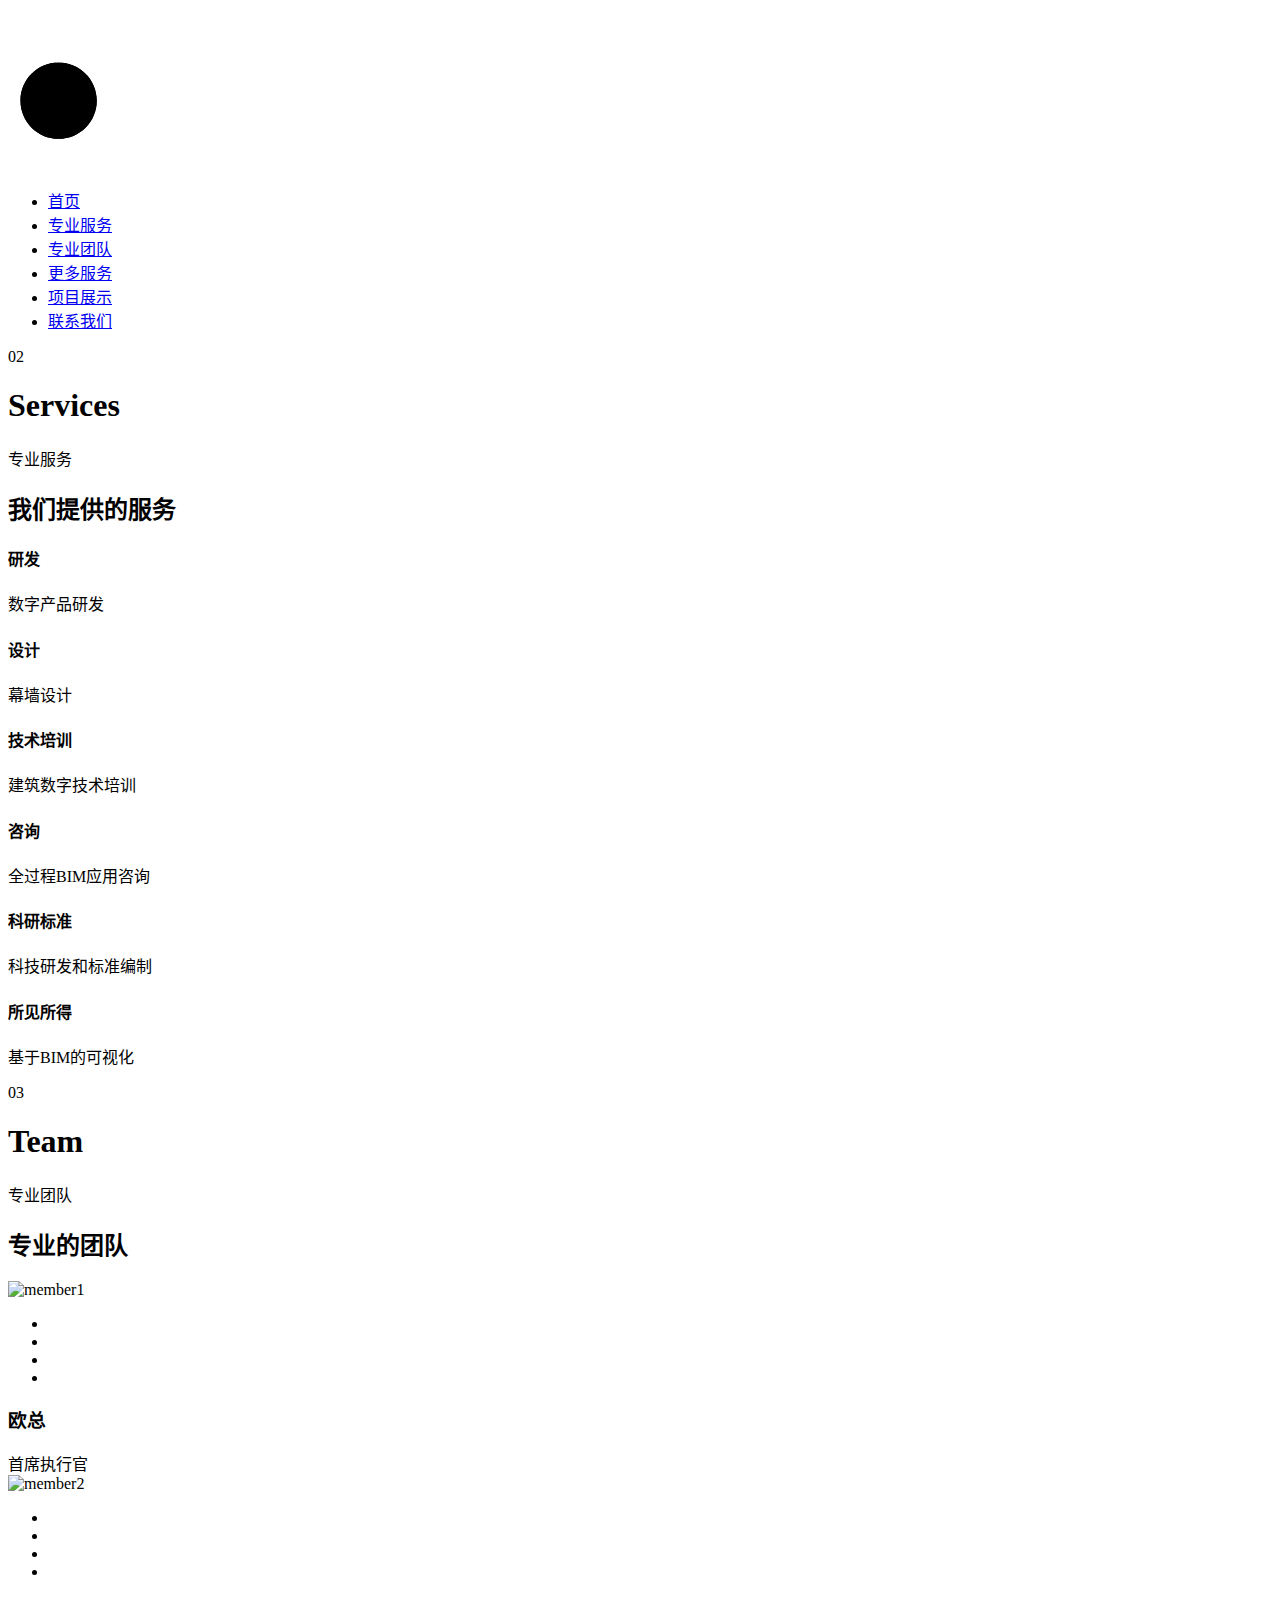
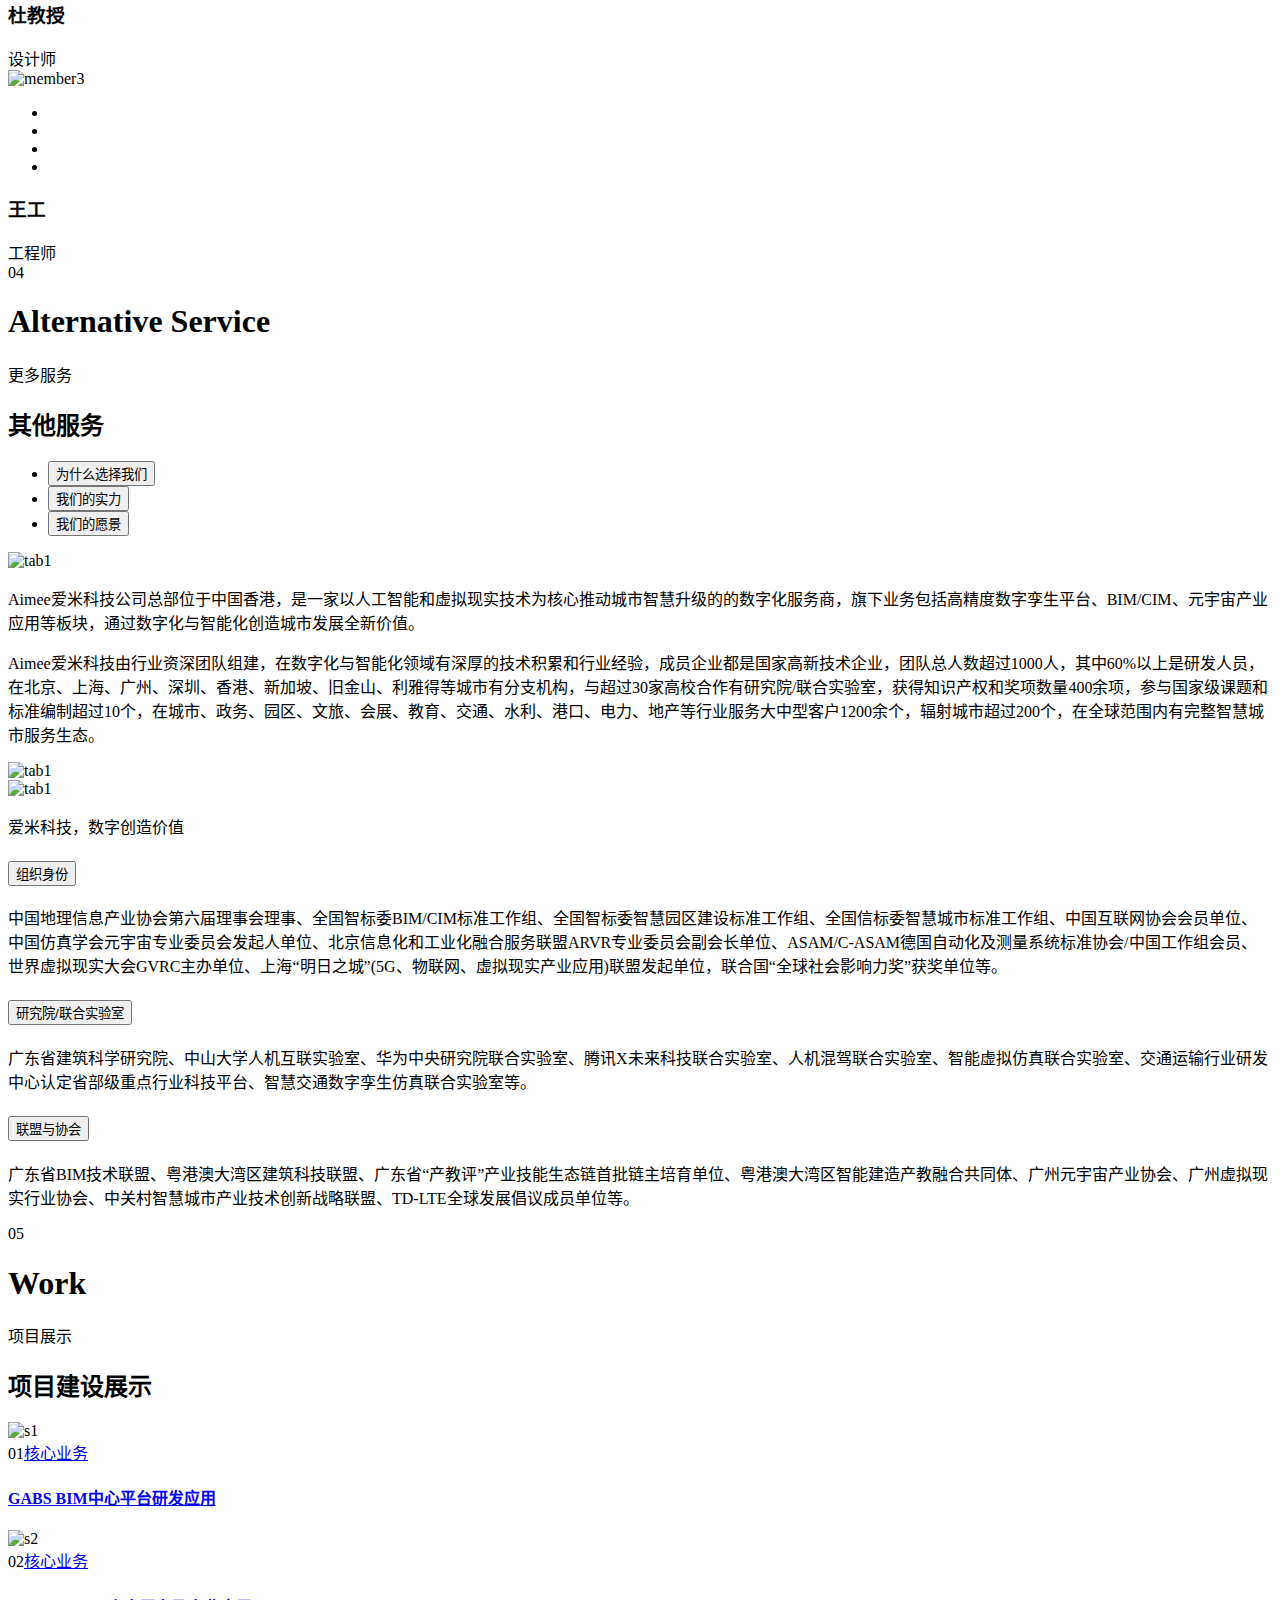
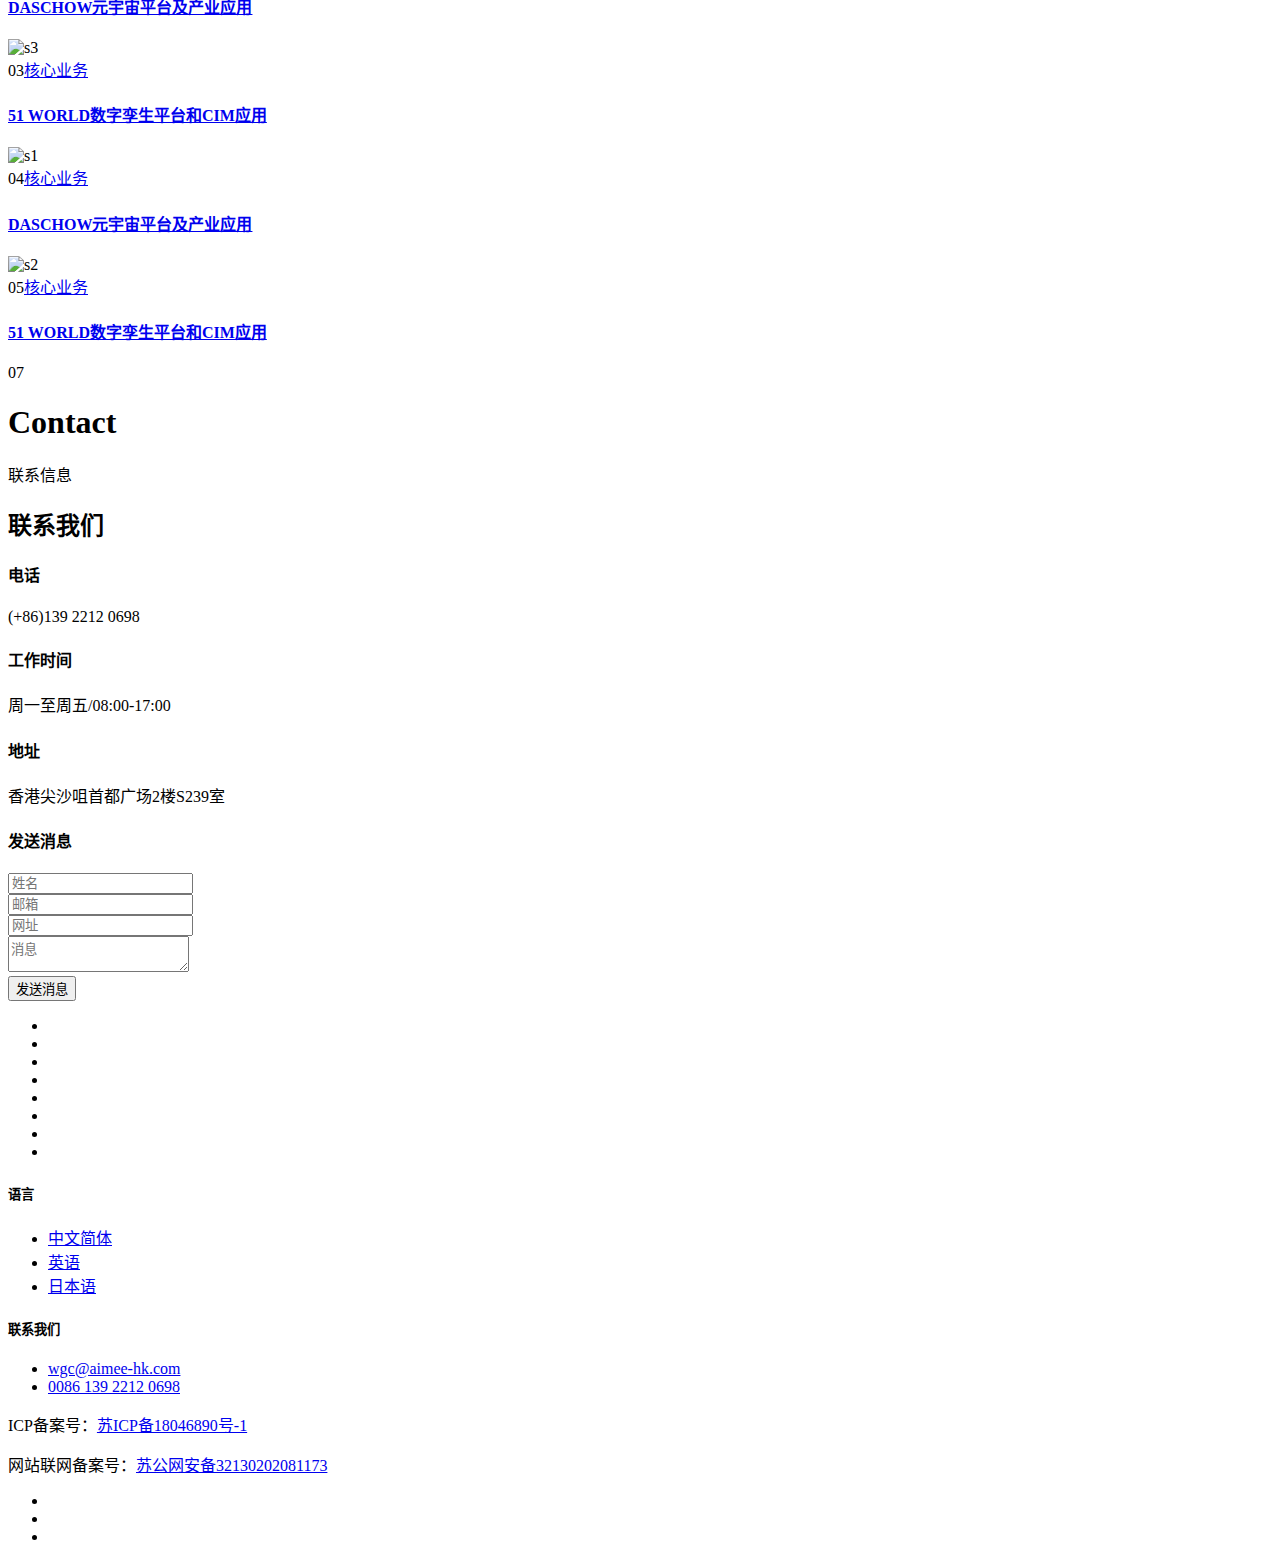
==== docs/cn/index.html @ 2b14e9a9 "增加多国语言" ====
<!doctype html>
<html class="no-js" lang="zh-CN">

<head>
    <title>Aimee爱米科技有限公司</title>
    <meta charset="utf-8">
    <meta content="IE=edge" http-equiv="X-UA-Compatible">
    <meta content="width=device-width, initial-scale=1, maximum-scale=1" name="viewport">
    <!--build:css css/Archios-assets.min.css-->
    <link href="https://upload.wangk.cn/static.aimee-hk.com/css/bootstrap.min.css" media="screen" rel="stylesheet"
        type="text/css">
    <link href="https://upload.wangk.cn/static.aimee-hk.com/css/font-awesome.min.css" media="screen" rel="stylesheet"
        type="text/css">
    <link href="https://upload.wangk.cn/static.aimee-hk.com/css/line-awesome.min.css" media="screen" rel="stylesheet"
        type="text/css">
    <link href="https://upload.wangk.cn/static.aimee-hk.com/css/magnific-popup.css" media="screen" rel="stylesheet"
        type="text/css">
    <link href="https://upload.wangk.cn/static.aimee-hk.com/css/owl.carousel.css" media="screen" rel="stylesheet"
        type="text/css">
    <link href="https://upload.wangk.cn/static.aimee-hk.com/css/owl.theme.css" media="screen" rel="stylesheet"
        type="text/css">
    <link href="https://upload.wangk.cn/static.aimee-hk.com/css/jquery-ui.min.css" media="screen" rel="stylesheet"
        type="text/css">
    <link href="https://upload.wangk.cn/static.aimee-hk.com/css/jquery.bxslider.css" media="screen" rel="stylesheet"
        type="text/css">
    <link href="https://upload.wangk.cn/static.aimee-hk.com/css/flexslider.css" media="screen" rel="stylesheet"
        type="text/css">
    <link href="https://upload.wangk.cn/static.aimee-hk.com/css/settings.css" rel="stylesheet" type="text/css">
    <link href="https://upload.wangk.cn/static.aimee-hk.com/css/layers.css" rel="stylesheet" type="text/css">
    <link href="https://upload.wangk.cn/static.aimee-hk.com/css/navigation.css" rel="stylesheet" type="text/css">
    <!--endbuild-->
    <link href="https://upload.wangk.cn/static.aimee-hk.com/css/style.css" rel="stylesheet" type="text/css">
</head>

<body>
    <div class="ip-container" id="ip-container"><!--initial loader-->
        <div class="ip-header">
            <p class="ip-logo"><img alt="" src="https://upload.wangk.cn/static.aimee-hk.com/images/logo.png"></p>
            <div class="ip-loader"><svg class="ip-inner" height="100px" viewBox="0 0 80 80" width="100px">
                    <path class="ip-loader-circlebg"
                        d="M40,10C57.351,10,71,23.649,71,40.5S57.351,71,40.5,71 S10,57.351,10,40.5S23.649,10,40.5,10z" />
                    <path class="ip-loader-circle"
                        d="M40,10C57.351,10,71,23.649,71,40.5S57.351,71,40.5,71 S10,57.351,10,40.5S23.649,10,40.5,10z"
                        id="ip-loader-circle" />
                </svg></div>
        </div><!--Container-->
        <div id="container"><!--Header==================================================-->
            <header class="clearfix">
                <div class="logo"><a href="index.html"><img alt=""
                            src="https://upload.wangk.cn/static.aimee-hk.com/images/logo.png"></a></div><a
                    class="open-menu-toggle" href="#"><span></span><span></span><span></span></a>
                <nav class="nav-menu-box">
                    <ul class="navigation-menu-list">
                        <li class="active"><a href="#home">首页</a></li>
                        <li><a href="#services">专业服务</a></li>
                        <li><a href="#team">专业团队</a></li>
                        <li><a href="#services2">更多服务</a></li>
                        <li><a href="#work">项目展示</a></li><!--<li><a href="#blog">博客</a></li>-->
                        <li><a href="#contact">联系我们</a></li>
                    </ul>
                </nav>
            </header><!--End Header-->
            <div id="content"><!--slider-section==================================================-->
                <section class="slider-section fullscreen-style" id="home">
                    <div class="rev_slider_wrapper fullscreen-container" data-alias="notgeneric1"
                        id="rev_slider_46_1_wrapper" style="background-color:transparent;padding:0px;">
                        <!--START REVOLUTION SLIDER 5.0.7 fullscreen mode-->
                        <div class="rev_slider fullscreenbanner" data-version="5.0.7" id="rev_slider_46_1"
                            style="display:none;">
                            <ul><!--SLIDE-->
                                <li data-description="" data-easein="Power4.easeInOut" data-easeout="Power4.easeInOut"
                                    data-hideafterloop="0" data-hideslideonmobile="off" data-index="rs-149"
                                    data-masterspeed="2000" data-param1="" data-param10="" data-param2="" data-param3=""
                                    data-param4="" data-param5="" data-param6="" data-param7="" data-param8=""
                                    data-param9="" data-rotate="0" data-saveperformance="off" data-slotamount="default"
                                    data-title="HTML5 Video" data-transition="zoomout"><!--MAIN IMAGE--><img alt=""
                                        class="rev-slidebg" data-bgfit="cover" data-bgparallax="10"
                                        data-bgposition="center center" data-bgrepeat="no-repeat" data-no-retina
                                        src="https://upload.wangk.cn/static.aimee-hk.com/ppt.gif?v1.0.0"><!--LAYERS--><!--LAYER NR.1-->
                                    <div class="tp-caption NotGeneric-SubTitle   tp-resizeme rs-parallaxlevel-2"
                                        data-fontsize="['20','20','20','20']" data-height="none"
                                        data-hoffset="['170','0','0','0']" data-lineheight="['24','26','26','28']"
                                        data-mask_in="x:0px;y:[100%];s:inherit;e:inherit;"
                                        data-mask_out="x:inherit;y:inherit;s:inherit;e:inherit;"
                                        data-responsive_offset="on" data-splitin="none" data-splitout="none"
                                        data-start="1300" data-transform_idle="o:1;"
                                        data-transform_in="y:[100%];z:0;rX:0deg;rY:0;rZ:0;sX:1;sY:1;skX:0;skY:0;opacity:0;s:2000;e:Power4.easeInOut;"
                                        data-transform_out="y:[100%];s:1000;e:Power2.easeInOut;s:1000;e:Power2.easeInOut;"
                                        data-voffset="['-80','-80','-70','-60']" data-whitespace="nowrap"
                                        data-width="none" data-x="['center','center','center','center']"
                                        data-y="['center','center','center','center']" id="slide-149-layer-1"
                                        style="z-index: 6; white-space: nowrap;"><span>业务模块一</span></div>
                                    <!--LAYER NR.2-->
                                    <div class="tp-caption NotGeneric-Title   tp-resizeme rs-parallaxlevel-3"
                                        data-elementdelay="0.05" data-fontsize="['72','64','40','30']"
                                        data-height="none" data-hoffset="['170','0','0','0']"
                                        data-lineheight="['86','76','40','36']"
                                        data-mask_in="x:0px;y:0px;s:inherit;e:inherit;"
                                        data-mask_out="x:inherit;y:inherit;s:inherit;e:inherit;"
                                        data-responsive_offset="on" data-splitin="none" data-splitout="none"
                                        data-start="1000" data-transform_idle="o:1;"
                                        data-transform_in="y:[100%];z:0;rZ:-35deg;sX:1;sY:1;skX:0;skY:0;s:2000;e:Power4.easeInOut;"
                                        data-transform_out="y:[100%];s:1000;e:Power2.easeInOut;s:1000;e:Power2.easeInOut;"
                                        data-voffset="['0','0','0','0']" data-whitespace="nowrap" data-width="none"
                                        data-x="['center','center','center','center']"
                                        data-y="['center','center','center','center']" id="slide-149-layer-2"
                                        style="z-index: 5; white-space: nowrap;">GABS BIM中心平台研发应用</div><!--LAYER NR.3-->
                                    <div class="tp-caption NotGeneric-SubTitle   tp-resizeme rs-parallaxlevel-2"
                                        data-fontsize="['50','40','30','20']" data-height="none"
                                        data-hoffset="['170','0','0','0']" data-lineheight="['60','50','40','30']"
                                        data-mask_in="x:0px;y:[100%];s:inherit;e:inherit;"
                                        data-mask_out="x:inherit;y:inherit;s:inherit;e:inherit;"
                                        data-responsive_offset="on" data-splitin="none" data-splitout="none"
                                        data-start="1300" data-transform_idle="o:1;"
                                        data-transform_in="y:[100%];z:0;rX:0deg;rY:0;rZ:0;sX:1;sY:1;skX:0;skY:0;opacity:0;s:2000;e:Power4.easeInOut;"
                                        data-transform_out="y:[100%];s:1000;e:Power2.easeInOut;s:1000;e:Power2.easeInOut;"
                                        data-voffset="['80','70','60','50']" data-whitespace="nowrap" data-width="none"
                                        data-x="['center','center','center','center']"
                                        data-y="['center','center','center','center']" id="slide-149-layer-3"
                                        style="z-index: 6; white-space: nowrap;">全过程BIM应用咨询</div>
                                    <!--LAYER NR.4--><!--<div class="tp-caption NotGeneric-SubTitle   tp-resizeme rs-parallaxlevel-2"data-fontsize="['14','14','14','15']"data-height="none"data-hoffset="['170','0','0','0']"data-lineheight="['24','26','26','28']"data-mask_in="x:0px;y:[100%];s:inherit;e:inherit;"data-mask_out="x:inherit;y:inherit;s:inherit;e:inherit;"data-responsive_offset="on"data-splitin="none"data-splitout="none"data-start="1300"data-transform_idle="o:1;"data-transform_in="y:[100%];z:0;rX:0deg;rY:0;rZ:0;sX:1;sY:1;skX:0;skY:0;opacity:0;s:2000;e:Power4.easeInOut;"data-transform_out="y:[100%];s:1000;e:Power2.easeInOut;s:1000;e:Power2.easeInOut;"data-voffset="['160','150','130','120']"data-whitespace="nowrap"data-width="none"data-x="['center','center','center','center']"data-y="['center','center','center','center']"id="slide-149-layer-4"style="z-index: 6; white-space: nowrap;"><a href="portfolio.html">All Projects</a></div>-->
                                </li><!--SLIDE-->
                                <li data-description="" data-easein="Power4.easeInOut" data-easeout="Power4.easeInOut"
                                    data-hideafterloop="0" data-hideslideonmobile="off" data-index="rs-150"
                                    data-masterspeed="2000" data-param1="" data-param10="" data-param2="" data-param3=""
                                    data-param4="" data-param5="" data-param6="" data-param7="" data-param8=""
                                    data-param9="" data-rotate="0" data-saveperformance="off" data-slotamount="default"
                                    data-title="HTML5 Video" data-transition="zoomout"><!--MAIN IMAGE--><img alt=""
                                        class="rev-slidebg" data-bgfit="cover" data-bgparallax="10"
                                        data-bgposition="center center" data-bgrepeat="no-repeat" data-no-retina
                                        src="https://upload.wangk.cn/static.aimee-hk.com/ppt.gif?v1.0.0"><!--LAYERS--><!--LAYER NR.1-->
                                    <div class="tp-caption NotGeneric-SubTitle   tp-resizeme rs-parallaxlevel-2"
                                        data-fontsize="['20','20','20','20']" data-height="none"
                                        data-hoffset="['170','0','0','0']" data-lineheight="['24','26','26','28']"
                                        data-mask_in="x:0px;y:[100%];s:inherit;e:inherit;"
                                        data-mask_out="x:inherit;y:inherit;s:inherit;e:inherit;"
                                        data-responsive_offset="on" data-splitin="none" data-splitout="none"
                                        data-start="1300" data-transform_idle="o:1;"
                                        data-transform_in="y:[100%];z:0;rX:0deg;rY:0;rZ:0;sX:1;sY:1;skX:0;skY:0;opacity:0;s:2000;e:Power4.easeInOut;"
                                        data-transform_out="y:[100%];s:1000;e:Power2.easeInOut;s:1000;e:Power2.easeInOut;"
                                        data-voffset="['-80','-80','-70','-60']" data-whitespace="nowrap"
                                        data-width="none" data-x="['center','center','center','center']"
                                        data-y="['center','center','center','center']" id="slide-150-layer-1"
                                        style="z-index: 6; white-space: nowrap;"><span>业务模块二</span></div>
                                    <!--LAYER NR.2-->
                                    <div class="tp-caption NotGeneric-Title   tp-resizeme rs-parallaxlevel-3"
                                        data-elementdelay="0.05" data-fontsize="['72','64','40','30']"
                                        data-height="none" data-hoffset="['170','0','0','0']"
                                        data-lineheight="['86','76','40','36']"
                                        data-mask_in="x:0px;y:0px;s:inherit;e:inherit;"
                                        data-mask_out="x:inherit;y:inherit;s:inherit;e:inherit;"
                                        data-responsive_offset="on" data-splitin="none" data-splitout="none"
                                        data-start="1000" data-transform_idle="o:1;"
                                        data-transform_in="y:[100%];z:0;rZ:-35deg;sX:1;sY:1;skX:0;skY:0;s:2000;e:Power4.easeInOut;"
                                        data-transform_out="y:[100%];s:1000;e:Power2.easeInOut;s:1000;e:Power2.easeInOut;"
                                        data-voffset="['0','0','0','0']" data-whitespace="nowrap" data-width="none"
                                        data-x="['center','center','center','center']"
                                        data-y="['center','center','center','center']" id="slide-150-layer-2"
                                        style="z-index: 5; white-space: nowrap;">GABS BIM中心平台研发应用</div><!--LAYER NR.3-->
                                    <div class="tp-caption NotGeneric-SubTitle   tp-resizeme rs-parallaxlevel-2"
                                        data-fontsize="['50','40','30','20']" data-height="none"
                                        data-hoffset="['170','0','0','0']" data-lineheight="['60','50','40','30']"
                                        data-mask_in="x:0px;y:[100%];s:inherit;e:inherit;"
                                        data-mask_out="x:inherit;y:inherit;s:inherit;e:inherit;"
                                        data-responsive_offset="on" data-splitin="none" data-splitout="none"
                                        data-start="1300" data-transform_idle="o:1;"
                                        data-transform_in="y:[100%];z:0;rX:0deg;rY:0;rZ:0;sX:1;sY:1;skX:0;skY:0;opacity:0;s:2000;e:Power4.easeInOut;"
                                        data-transform_out="y:[100%];s:1000;e:Power2.easeInOut;s:1000;e:Power2.easeInOut;"
                                        data-voffset="['80','70','60','50']" data-whitespace="nowrap" data-width="none"
                                        data-x="['center','center','center','center']"
                                        data-y="['center','center','center','center']" id="slide-150-layer-3"
                                        style="z-index: 6; white-space: nowrap;">DASCHOW虚拟世界元宇宙平台</div>
                                    <!--LAYER NR.4--><!--<div class="tp-caption NotGeneric-SubTitle   tp-resizeme rs-parallaxlevel-2"data-fontsize="['14','14','14','15']"data-height="none"data-hoffset="['170','0','0','0']"data-lineheight="['24','26','26','28']"data-mask_in="x:0px;y:[100%];s:inherit;e:inherit;"data-mask_out="x:inherit;y:inherit;s:inherit;e:inherit;"data-responsive_offset="on"data-splitin="none"data-splitout="none"data-start="1300"data-transform_idle="o:1;"data-transform_in="y:[100%];z:0;rX:0deg;rY:0;rZ:0;sX:1;sY:1;skX:0;skY:0;opacity:0;s:2000;e:Power4.easeInOut;"data-transform_out="y:[100%];s:1000;e:Power2.easeInOut;s:1000;e:Power2.easeInOut;"data-voffset="['160','150','130','120']"data-whitespace="nowrap"data-width="none"data-x="['center','center','center','center']"data-y="['center','center','center','center']"id="slide-150-layer-4"style="z-index: 6; white-space: nowrap;"><a href="portfolio.html">All Projects</a></div>-->
                                </li>
                                <li data-description="" data-easein="Power4.easeInOut" data-easeout="Power4.easeInOut"
                                    data-hideafterloop="0" data-hideslideonmobile="off" data-index="rs-151"
                                    data-masterspeed="2000" data-param1="" data-param10="" data-param2="" data-param3=""
                                    data-param4="" data-param5="" data-param6="" data-param7="" data-param8=""
                                    data-param9="" data-rotate="0" data-saveperformance="off" data-slotamount="default"
                                    data-title="HTML5 Video" data-transition="zoomout"><!--MAIN IMAGE--><img alt=""
                                        class="rev-slidebg" data-bgfit="cover" data-bgparallax="10"
                                        data-bgposition="center center" data-bgrepeat="no-repeat" data-no-retina
                                        src="https://upload.wangk.cn/static.aimee-hk.com/ppt.gif?v1.0.0"><!--LAYERS--><!--LAYER NR.1-->
                                    <div class="tp-caption NotGeneric-SubTitle   tp-resizeme rs-parallaxlevel-2"
                                        data-fontsize="['20','20','20','20']" data-height="none"
                                        data-hoffset="['170','0','0','0']" data-lineheight="['24','26','26','28']"
                                        data-mask_in="x:0px;y:[100%];s:inherit;e:inherit;"
                                        data-mask_out="x:inherit;y:inherit;s:inherit;e:inherit;"
                                        data-responsive_offset="on" data-splitin="none" data-splitout="none"
                                        data-start="1300" data-transform_idle="o:1;"
                                        data-transform_in="y:[100%];z:0;rX:0deg;rY:0;rZ:0;sX:1;sY:1;skX:0;skY:0;opacity:0;s:2000;e:Power4.easeInOut;"
                                        data-transform_out="y:[100%];s:1000;e:Power2.easeInOut;s:1000;e:Power2.easeInOut;"
                                        data-voffset="['-80','-80','-70','-60']" data-whitespace="nowrap"
                                        data-width="none" data-x="['center','center','center','center']"
                                        data-y="['center','center','center','center']" id="slide-150-layer-1"
                                        style="z-index: 6; white-space: nowrap;"><span>业务模块三</span></div>
                                    <!--LAYER NR.2-->
                                    <div class="tp-caption NotGeneric-Title   tp-resizeme rs-parallaxlevel-3"
                                        data-elementdelay="0.05" data-fontsize="['72','64','40','30']"
                                        data-height="none" data-hoffset="['170','0','0','0']"
                                        data-lineheight="['86','76','40','36']"
                                        data-mask_in="x:0px;y:0px;s:inherit;e:inherit;"
                                        data-mask_out="x:inherit;y:inherit;s:inherit;e:inherit;"
                                        data-responsive_offset="on" data-splitin="none" data-splitout="none"
                                        data-start="1000" data-transform_idle="o:1;"
                                        data-transform_in="y:[100%];z:0;rZ:-35deg;sX:1;sY:1;skX:0;skY:0;s:2000;e:Power4.easeInOut;"
                                        data-transform_out="y:[100%];s:1000;e:Power2.easeInOut;s:1000;e:Power2.easeInOut;"
                                        data-voffset="['0','0','0','0']" data-whitespace="nowrap" data-width="none"
                                        data-x="['center','center','center','center']"
                                        data-y="['center','center','center','center']" id="slide-150-layer-2"
                                        style="z-index: 5; white-space: nowrap;">51 WORLD数字孪生平台和CIM应用</div>
                                    <!--LAYER NR.3-->
                                    <div class="tp-caption NotGeneric-SubTitle   tp-resizeme rs-parallaxlevel-2"
                                        data-fontsize="['50','40','30','20']" data-height="none"
                                        data-hoffset="['170','0','0','0']" data-lineheight="['60','50','40','30']"
                                        data-mask_in="x:0px;y:[100%];s:inherit;e:inherit;"
                                        data-mask_out="x:inherit;y:inherit;s:inherit;e:inherit;"
                                        data-responsive_offset="on" data-splitin="none" data-splitout="none"
                                        data-start="1300" data-transform_idle="o:1;"
                                        data-transform_in="y:[100%];z:0;rX:0deg;rY:0;rZ:0;sX:1;sY:1;skX:0;skY:0;opacity:0;s:2000;e:Power4.easeInOut;"
                                        data-transform_out="y:[100%];s:1000;e:Power2.easeInOut;s:1000;e:Power2.easeInOut;"
                                        data-voffset="['80','70','60','50']" data-whitespace="nowrap" data-width="none"
                                        data-x="['center','center','center','center']"
                                        data-y="['center','center','center','center']" id="slide-150-layer-3"
                                        style="z-index: 6; white-space: nowrap;">自动驾驶仿真测试平台</div>
                                    <!--LAYER NR.4--><!--<div class="tp-caption NotGeneric-SubTitle   tp-resizeme rs-parallaxlevel-2"data-fontsize="['14','14','14','15']"data-height="none"data-hoffset="['170','0','0','0']"data-lineheight="['24','26','26','28']"data-mask_in="x:0px;y:[100%];s:inherit;e:inherit;"data-mask_out="x:inherit;y:inherit;s:inherit;e:inherit;"data-responsive_offset="on"data-splitin="none"data-splitout="none"data-start="1300"data-transform_idle="o:1;"data-transform_in="y:[100%];z:0;rX:0deg;rY:0;rZ:0;sX:1;sY:1;skX:0;skY:0;opacity:0;s:2000;e:Power4.easeInOut;"data-transform_out="y:[100%];s:1000;e:Power2.easeInOut;s:1000;e:Power2.easeInOut;"data-voffset="['160','150','130','120']"data-whitespace="nowrap"data-width="none"data-x="['center','center','center','center']"data-y="['center','center','center','center']"id="slide-150-layer-4"style="z-index: 6; white-space: nowrap;"><a href="portfolio.html">All Projects</a></div>-->
                                </li>
                            </ul>
                            <div class="tp-static-layers" style=""><!--LAYER NR.1-->
                                <div class="tp-caption rev-btn tp-static-layer"
                                    data-actions='[{"event":"click","action":"toggleslider","delay":""}]'
                                    data-basealign="slide" data-endslide="7"
                                    data-frames='[{"from":"opacity:0;","speed":500,"to":"o:1;","delay":"sliderenter","ease":"Power2.easeInOut"},{"delay":"sliderleave","speed":500,"to":"opacity:0;","ease":"nothing"},{"frame":"hover","speed":"200","ease":"Linear.easeNone","to":"o:1;rX:0;rY:0;rZ:0;z:0;","style":"c:rgba(255, 255, 255, 0.65);bs:solid;"}]'
                                    data-height="['60']" data-hoffset="380, 20, 20, 20" data-paddingbottom="[1,1,1,1]"
                                    data-paddingleft="[1,1,1,1]" data-paddingright="[1,1,1,1]"
                                    data-paddingtop="[1,1,1,1]" data-responsive="off" data-responsive_offset="off"
                                    data-startslide="0" data-textAlign="['center','center','center','center']"
                                    data-type="button" data-voffset="40, 20, 20, 20" data-width="['60']" data-x="left"
                                    data-y="bottom" id="slider-1043-layer-2">
                                    <div class="rs-untoggled-content"><i class="fas fa-play"></i></div>
                                    <div class="rs-toggled-content"><i class="fas fa-pause"></i></div>
                                </div>
                            </div>
                            <p class="fixed-notifier">Slide by scroll<span></span></p>
                        </div>
                    </div>
                </section>
                <!--End slider-section--><!--services-section==================================================-->
                <section class="services-section" id="services">
                    <div class="section-title"><span>02</span>
                        <h1>Services</h1>
                    </div>
                    <div class="container">
                        <div class="title-box"><span>专业服务</span>
                            <h2>我们提供的服务</h2>
                        </div>
                        <div class="services-box">
                            <div class="row">
                                <div class="col-lg-4 col-md-6">
                                    <div class="services-post"><a
                                            href="https://upload.wangk.cn/static.aimee-hk.com/ppt.gif?v1.0.0"><i
                                                class="fas fa-university"></i></a>
                                        <h4>研发</h4>
                                        <p>数字产品研发</p>
                                    </div>
                                </div>
                                <div class="col-lg-4 col-md-6">
                                    <div class="services-post"><a
                                            href="https://upload.wangk.cn/static.aimee-hk.com/ppt.gif?v1.0.0"><i
                                                class="fas fa-brush"></i></a>
                                        <h4>设计</h4>
                                        <p>幕墙设计</p>
                                    </div>
                                </div>
                                <div class="col-lg-4 col-md-6">
                                    <div class="services-post"><a
                                            href="https://upload.wangk.cn/static.aimee-hk.com/ppt.gif?v1.0.0"><i
                                                class="fas fa-paint-roller"></i></a>
                                        <h4>技术培训</h4>
                                        <p>建筑数字技术培训</p>
                                    </div>
                                </div>
                                <div class="col-lg-4 col-md-6">
                                    <div class="services-post"><a
                                            href="https://upload.wangk.cn/static.aimee-hk.com/ppt.gif?v1.0.0"><i
                                                class="fas fa-briefcase"></i></a>
                                        <h4>咨询</h4>
                                        <p>全过程BIM应用咨询</p>
                                    </div>
                                </div>
                                <div class="col-lg-4 col-md-6">
                                    <div class="services-post"><a
                                            href="https://upload.wangk.cn/static.aimee-hk.com/ppt.gif?v1.0.0"><i
                                                class="fas fa-wrench"></i></a>
                                        <h4>科研标准</h4>
                                        <p>科技研发和标准编制</p>
                                    </div>
                                </div>
                                <div class="col-lg-4 col-md-6">
                                    <div class="services-post"><a
                                            href="https://upload.wangk.cn/static.aimee-hk.com/ppt.gif?v1.0.0"><i
                                                class="fas fa-laptop-house"></i></a>
                                        <h4>所见所得</h4>
                                        <p>基于BIM的可视化</p>
                                    </div>
                                </div>
                            </div>
                        </div>
                    </div>
                </section>
                <!--End services-section--><!--team-section==================================================-->
                <section class="team-section" id="team">
                    <div class="section-title"><span>03</span>
                        <h1>Team</h1>
                    </div>
                    <div class="container">
                        <div class="title-box"><span>专业团队</span>
                            <h2>专业的团队</h2>
                        </div>
                        <div class="team-box">
                            <div class="row">
                                <div class="col-md-4">
                                    <div class="team-post">
                                        <div class="image-holder"><img alt="member1"
                                                src="https://upload.wangk.cn/static.aimee-hk.com/upload/architecture/member1.jpg?20240911">
                                        </div>
                                        <div class="hover-team">
                                            <ul class="social-team">
                                                <li><a href="tel:13922120698"><i class="fas fa-phone"></i></a></li>
                                                <li><a href="mailto:ouliyu@aimee-hk.com"><i class="fas fa-envelope"></i></a></li>
                                                <li><a href="tel:13922120698"><i class="fab fa-linkedin-in"></i></a></li>
                                                <li><a href="tel:13922120698"><i class="fab fa-tumblr"></i></a></li>
                                            </ul>
                                            <h3>欧总</h3><span>首席执行官</span>
                                        </div>
                                    </div>
                                </div>
                                <div class="col-md-4">
                                    <div class="team-post">
                                        <div class="image-holder"><img alt="member2"
                                                src="https://upload.wangk.cn/static.aimee-hk.com/upload/architecture/member2.jpg?20240911">
                                        </div>
                                        <div class="hover-team">
                                            <ul class="social-team">
                                                <li><a href="tel:18612521111"><i class="fas fa-phone"></i></a></li>
                                                <li><a href="mailto:dxy713@aimee-hk.com"><i class="fas fa-envelope"></i></a></li>
                                                <li><a href="tel:18612521111"><i class="fab fa-linkedin-in"></i></a></li>
                                                <li><a href="tel:18612521111"><i class="fab fa-tumblr"></i></a></li>
                                            </ul>
                                            <h3>杜教授</h3><span>设计师</span>
                                        </div>
                                    </div>
                                </div>
                                <div class="col-md-4">
                                    <div class="team-post">
                                        <div class="image-holder"><img alt="member3"
                                                src="https://upload.wangk.cn/static.aimee-hk.com/upload/architecture/member3.jpg?20240911">
                                        </div>
                                        <div class="hover-team">
                                            <ul class="social-team">
                                                <li><a href="tel:15152353951"><i class="fas fa-phone"></i></a></li>
                                                <li><a href="mailto:wgc@aimee-hk.com"><i class="fas fa-envelope"></i></a></li>
                                                <li><a href="tel:15152353951"><i class="fab fa-linkedin-in"></i></a></li>
                                                <li><a href="tel:15152353951"><i class="fab fa-tumblr"></i></a></li>
                                            </ul>
                                            <h3>王工</h3><span>工程师</span>
                                        </div>
                                    </div>
                                </div>
                            </div>
                        </div>
                    </div>
                </section>
                <!--End team-section--><!--tabs-collapse-section==================================================-->
                <section class="tabs-collapse-section" id="services2">
                    <div class="section-title"><span>04</span>
                        <h1>Alternative Service</h1>
                    </div>
                    <div class="container">
                        <div class="title-box"><span>更多服务</span>
                            <h2>其他服务</h2>
                        </div>
                        <div class="tabs-collapse">
                            <div class="row">
                                <div class="col-lg-6">
                                    <ul class="nav nav-tabs" id="myTab" role="tablist">
                                        <li class="nav-item" role="presentation"><button aria-controls="choose"
                                                aria-selected="true" class="nav-link active" data-bs-target="#choose"
                                                data-bs-toggle="tab" id="choose-tab" role="tab"
                                                type="button">为什么选择我们</button></li>
                                        <li class="nav-item" role="presentation"><button aria-controls="mission"
                                                aria-selected="false" class="nav-link" data-bs-target="#mission"
                                                data-bs-toggle="tab" id="mission-tab" role="tab"
                                                type="button">我们的实力</button></li>
                                        <li class="nav-item" role="presentation"><button aria-controls="vision"
                                                aria-selected="false" class="nav-link" data-bs-target="#vision"
                                                data-bs-toggle="tab" id="vision-tab" role="tab"
                                                type="button">我们的愿景</button></li>
                                    </ul>
                                    <div class="tab-content" id="myTabContent">
                                        <div aria-labelledby="choose-tab" class="tab-pane fade show active" id="choose"
                                            role="tabpanel">
                                            <div class="row">
                                                <div class="col-lg-4"><img alt="tab1"
                                                        src="https://upload.wangk.cn/static.aimee-hk.com/upload/architecture/tab1.jpg">
                                                </div>
                                                <div class="col-lg-8">
                                                    <p>Aimee爱米科技公司总部位于中国香港，是一家以人工智能和虚拟现实技术为核心推动城市智慧升级的的数字化服务商，旗下业务包括高精度数字孪生平台、BIM/CIM、元宇宙产业应用等板块，通过数字化与智能化创造城市发展全新价值。
                                                    </p>
                                                </div>
                                            </div>
                                        </div>
                                        <div aria-labelledby="mission-tab" class="tab-pane fade" id="mission"
                                            role="tabpanel">
                                            <div class="row">
                                                <div class="col-lg-8">
                                                    <p>Aimee爱米科技由行业资深团队组建，在数字化与智能化领域有深厚的技术积累和行业经验，成员企业都是国家高新技术企业，团队总人数超过1000人，其中60%以上是研发人员，在北京、上海、广州、深圳、香港、新加坡、旧金山、利雅得等城市有分支机构，与超过30家高校合作有研究院/联合实验室，获得知识产权和奖项数量400余项，参与国家级课题和标准编制超过10个，在城市、政务、园区、文旅、会展、教育、交通、水利、港口、电力、地产等行业服务大中型客户1200余个，辐射城市超过200个，在全球范围内有完整智慧城市服务生态。
                                                    </p>
                                                </div>
                                                <div class="col-lg-4"><img alt="tab1"
                                                        src="https://upload.wangk.cn/static.aimee-hk.com/upload/architecture/tab1.jpg">
                                                </div>
                                            </div>
                                        </div>
                                        <div aria-labelledby="vision-tab" class="tab-pane fade" id="vision"
                                            role="tabpanel">
                                            <div class="row">
                                                <div class="col-lg-4"><img alt="tab1"
                                                        src="https://upload.wangk.cn/static.aimee-hk.com/upload/architecture/tab1.jpg">
                                                </div>
                                                <div class="col-lg-8">
                                                    <p>爱米科技，数字创造价值</p>
                                                </div>
                                            </div>
                                        </div>
                                    </div>
                                </div>
                                <div class="col-lg-6">
                                    <div class="accordion" id="accordionExample">
                                        <div class="accordion-item">
                                            <h2 class="accordion-header" id="headingOne"><button
                                                    aria-controls="collapseOne" aria-expanded="true"
                                                    class="accordion-button" data-bs-target="#collapseOne"
                                                    data-bs-toggle="collapse" type="button"><i
                                                        class="fas fa-warehouse"></i><span>组织身份</span></button></h2>
                                            <div aria-labelledby="headingOne" class="accordion-collapse collapse show"
                                                data-bs-parent="#accordionExample" id="collapseOne">
                                                <div class="accordion-body">
                                                    <p>中国地理信息产业协会第六届理事会理事、全国智标委BIM/CIM标准工作组、全国智标委智慧园区建设标准工作组、全国信标委智慧城市标准工作组、中国互联网协会会员单位、中国仿真学会元宇宙专业委员会发起人单位、北京信息化和工业化融合服务联盟ARVR专业委员会副会长单位、ASAM/C-ASAM德国自动化及测量系统标准协会/中国工作组会员、世界虚拟现实大会GVRC主办单位、上海“明日之城”(5G、物联网、虚拟现实产业应用)联盟发起单位，联合国“全球社会影响力奖”获奖单位等。
                                                    </p>
                                                </div>
                                            </div>
                                        </div>
                                        <div class="accordion-item">
                                            <h2 class="accordion-header" id="headingTwo"><button
                                                    aria-controls="collapseTwo" aria-expanded="false"
                                                    class="accordion-button collapsed" data-bs-target="#collapseTwo"
                                                    data-bs-toggle="collapse" type="button"><i
                                                        class="fab fa-houzz"></i><span>研究院/联合实验室</span></button></h2>
                                            <div aria-labelledby="headingTwo" class="accordion-collapse collapse"
                                                data-bs-parent="#accordionExample" id="collapseTwo">
                                                <div class="accordion-body">
                                                    <p>广东省建筑科学研究院、中山大学人机互联实验室、华为中央研究院联合实验室、腾讯X未来科技联合实验室、人机混驾联合实验室、智能虚拟仿真联合实验室、交通运输行业研发中心认定省部级重点行业科技平台、智慧交通数字孪生仿真联合实验室等。
                                                    </p>
                                                </div>
                                            </div>
                                        </div>
                                        <div class="accordion-item">
                                            <h2 class="accordion-header" id="headingThree"><button
                                                    aria-controls="collapseThree" aria-expanded="false"
                                                    class="accordion-button collapsed" data-bs-target="#collapseThree"
                                                    data-bs-toggle="collapse" type="button"><i
                                                        class="fas fa-user-secret"></i><span>联盟与协会</span></button></h2>
                                            <div aria-labelledby="headingThree" class="accordion-collapse collapse"
                                                data-bs-parent="#accordionExample" id="collapseThree">
                                                <div class="accordion-body">
                                                    <p>广东省BIM技术联盟、粤港澳大湾区建筑科技联盟、广东省“产教评”产业技能生态链首批链主培育单位、粤港澳大湾区智能建造产教融合共同体、广州元宇宙产业协会、广州虚拟现实行业协会、中关村智慧城市产业技术创新战略联盟、TD-LTE全球发展倡议成员单位等。
                                                    </p>
                                                </div>
                                            </div>
                                        </div>
                                    </div>
                                </div>
                            </div>
                        </div>
                        <!--<div class="features-box"><div class="row"><div class="col-lg-5"><div class="feature-content"><h3>高级设计</h3><p>Lorem ipsum dolor sit amet,consectetur adipisicing elit,sed do eiusmod tempor incididunt ut labore et dolore magna aliqua.Ut enim ad minim veniam</p><a class="theme-button"href="portfolio.html"><span>Projects</span></a></div></div><div class="col-lg-7"><div class="image-holder"><img alt="transformational_designs"src="https://upload.wangk.cn/static.aimee-hk.com/upload/architecture/transformational_designs.png"></div></div></div></div>-->
                    </div>
                </section>
                <!--End tabs-collapse-section--><!--scroller-section==================================================-->
                <section class="scroller-section" id="work">
                    <div class="section-title"><span>05</span>
                        <h1>Work</h1>
                    </div>
                    <div class="container">
                        <div class="title-box"><span>项目展示</span>
                            <h2>项目建设展示</h2>
                        </div>
                        <div class="scroller-box owl-scroller">
                            <div class="owl-carousel owl-theme" data-num="3">
                                <div class="item">
                                    <div class="scroller-post">
                                        <div class="image-holder"><img alt="s1"
                                                src="https://upload.wangk.cn/static.aimee-hk.com/upload/architecture/s1.jpg?20240911">
                                        </div>
                                        <div class="hover-box"><span>01</span><a class="cat-link"
                                                href="portfolio.html">核心业务</a>
                                            <h4><a href="https://upload.wangk.cn/static.aimee-hk.com/ppt.gif?v1.0.0">GABS
                                                    BIM中心平台研发应用</a></h4>
                                        </div>
                                    </div>
                                </div>
                                <div class="item">
                                    <div class="scroller-post">
                                        <div class="image-holder"><img alt="s2"
                                                src="https://upload.wangk.cn/static.aimee-hk.com/upload/architecture/s2.jpg?20240911">
                                        </div>
                                        <div class="hover-box"><span>02</span><a class="cat-link"
                                                href="portfolio.html">核心业务</a>
                                            <h4><a
                                                    href="https://upload.wangk.cn/static.aimee-hk.com/ppt.gif?v1.0.0">DASCHOW元宇宙平台及产业应用</a>
                                            </h4>
                                        </div>
                                    </div>
                                </div>
                                <div class="item">
                                    <div class="scroller-post">
                                        <div class="image-holder"><img alt="s3"
                                                src="https://upload.wangk.cn/static.aimee-hk.com/upload/architecture/s3.jpg?20240911">
                                        </div>
                                        <div class="hover-box"><span>03</span><a class="cat-link"
                                                href="portfolio.html">核心业务</a>
                                            <h4><a href="https://upload.wangk.cn/static.aimee-hk.com/ppt.gif?v1.0.0">51
                                                    WORLD数字孪生平台和CIM应用</a></h4>
                                        </div>
                                    </div>
                                </div>
                                <div class="item">
                                    <div class="scroller-post">
                                        <div class="image-holder"><img alt="s1"
                                                src="https://upload.wangk.cn/static.aimee-hk.com/upload/architecture/s1.jpg?20240911">
                                        </div>
                                        <div class="hover-box"><span>04</span><a class="cat-link"
                                                href="portfolio.html">核心业务</a>
                                            <h4><a
                                                    href="https://upload.wangk.cn/static.aimee-hk.com/ppt.gif?v1.0.0">DASCHOW元宇宙平台及产业应用</a>
                                            </h4>
                                        </div>
                                    </div>
                                </div>
                                <div class="item">
                                    <div class="scroller-post">
                                        <div class="image-holder"><img alt="s2"
                                                src="https://upload.wangk.cn/static.aimee-hk.com/upload/architecture/s2.jpg?20240911">
                                        </div>
                                        <div class="hover-box"><span>05</span><a class="cat-link"
                                                href="portfolio.html">核心业务</a>
                                            <h4><a href="https://upload.wangk.cn/static.aimee-hk.com/ppt.gif?v1.0.0">51
                                                    WORLD数字孪生平台和CIM应用</a></h4>
                                        </div>
                                    </div>
                                </div>
                            </div>
                        </div>
                    </div>
                </section>
                <!--End scroller-section--><!--blog-section==================================================--><!--<section class="blog-section"id="blog"><div class="section-title"><span>06</span><h1>Blog</h1></div><div class="container"><div class="title-box"><span>recent posts</span><h2>Fresh News</h2></div><div class="blog-box"><div class="row"><div class="col-lg-4"><div class="blog-post"><a href="single-post.html"class="post-thumbnail"><img src="https://upload.wangk.cn/static.aimee-hk.com/upload/architecture/blog1.jpg"alt=""></a><div class="post-content"><ul class="meta-list"><li><a href="blog.html"><i class="far fa-folder-open"></i>Business</a></li><li><a href="blog.html"><i class="far fa-clock"></i>9 Hours ago</a></li></ul><h3><a href="single-post.html">Designing with balance and care</a></h3><p>Individuals require a place to live,work,play,learn,shop,and eat.Architects are in charge of planning these</p><a class="button-one"href="single-post.html"><span>Read More</span></a></div></div></div><div class="col-lg-4"><div class="blog-post"><a href="single-post.html"class="post-thumbnail"><img src="https://upload.wangk.cn/static.aimee-hk.com/upload/architecture/blog2.jpg"alt=""></a><div class="post-content"><ul class="meta-list"><li><a href="blog.html"><i class="far fa-folder-open"></i>Business</a></li><li><a href="blog.html"><i class="far fa-clock"></i>9 Hours ago</a></li></ul><h3><a href="single-post.html">Designing with balance and care</a></h3><p>Individuals require a place to live,work,play,learn,shop,and eat.Architects are in charge of planning these</p><a class="button-one"href="single-post.html"><span>Read More</span></a></div></div></div><div class="col-lg-4"><div class="blog-post"><a href="single-post.html"class="post-thumbnail"><img src="https://upload.wangk.cn/static.aimee-hk.com/upload/architecture/blog3.jpg"alt=""></a><div class="post-content"><ul class="meta-list"><li><a href="blog.html"><i class="far fa-folder-open"></i>Business</a></li><li><a href="blog.html"><i class="far fa-clock"></i>9 Hours ago</a></li></ul><h3><a href="single-post.html">Designing with balance and care</a></h3><p>Individuals require a place to live,work,play,learn,shop,and eat.Architects are in charge of planning these</p><a class="button-one"href="single-post.html"><span>Read More</span></a></div></div></div></div></div></div></section>--><!--End blog-section--><!--contact-info-section==================================================-->
                <section class="contact-info-section" id="contact">
                    <div class="section-title"><span>07</span>
                        <h1>Contact</h1>
                    </div>
                    <div class="container">
                        <div class="title-box"><span>联系信息</span>
                            <h2>联系我们</h2>
                        </div>
                        <div class="contact-info-box">
                            <div class="row g-0">
                                <div class="col-lg-4">
                                    <div class="contact-info-post"><i class="fas fa-phone"></i>
                                        <div class="info-content">
                                            <h4>电话</h4>
                                            <p>(+86)139 2212 0698</p>
                                        </div>
                                    </div>
                                </div>
                                <div class="col-lg-4">
                                    <div class="contact-info-post"><i class="fas fa-clock"></i>
                                        <div class="info-content">
                                            <h4>工作时间</h4>
                                            <p>周一至周五/08:00-17:00</p>
                                        </div>
                                    </div>
                                </div>
                                <div class="col-lg-4">
                                    <div class="contact-info-post"><i class="fas fa-map-marker-alt"></i>
                                        <div class="info-content">
                                            <h4>地址</h4>
                                            <p>香港尖沙咀首都广场2楼S239室</p>
                                        </div>
                                    </div>
                                </div>
                            </div>
                        </div>
                        <div class="contact-form-box">
                            <div class="row g-0">
                                <div class="col-lg-8">
                                    <form id="contact-form">
                                        <h4>发送消息</h4>
                                        <div class="row">
                                            <div class="col-md-6">
                                                <div class="input-line"><label for="name"><i
                                                            class="fas fa-user"></i></label><input id="name" name="name"
                                                        placeholder="姓名" type="text"></div>
                                                <div class="input-line"><label for="mail"><i
                                                            class="fas fa-envelope"></i></label><input id="mail"
                                                        name="mail" placeholder="邮箱" type="text"></div>
                                                <div class="input-line"><label for="website"><i
                                                            class="fas fa-link"></i></label><input id="website"
                                                        name="website" placeholder="网址" type="text"></div>
                                            </div>
                                            <div class="col-md-6">
                                                <div class="input-line"><textarea id="comment" name="comment"
                                                        placeholder="消息"></textarea></div><button id="submit_contact"
                                                    type="submit">发送消息</button>
                                            </div>
                                        </div>
                                        <div id="msg"></div>
                                    </form>
                                </div>
                                <div class="col-lg-4">
                                    <div id="map"></div>
                                </div>
                            </div>
                        </div>
                    </div>
                </section><!--End contact-info-section--><!--footer==================================================-->
                <footer class="template-footer"><a class="go-top" href="#"><i
                            class="far fa-arrow-alt-circle-up"></i></a>
                    <div class="instagram-line">
                        <div class="container">
                            <ul class="insta-list">
                                <li><a href="#"><img alt=""
                                            src="https://upload.wangk.cn/static.aimee-hk.com/upload/architecture/instagram/1.jpg"></a>
                                </li>
                                <li><a href="#"><img alt=""
                                            src="https://upload.wangk.cn/static.aimee-hk.com/upload/architecture/instagram/2.jpg"></a>
                                </li>
                                <li><a href="#"><img alt=""
                                            src="https://upload.wangk.cn/static.aimee-hk.com/upload/architecture/instagram/3.jpg"></a>
                                </li>
                                <li><a href="#"><img alt=""
                                            src="https://upload.wangk.cn/static.aimee-hk.com/upload/architecture/instagram/4.jpg"></a>
                                </li>
                                <li><a href="#"><img alt=""
                                            src="https://upload.wangk.cn/static.aimee-hk.com/upload/architecture/instagram/5.jpg"></a>
                                </li>
                                <li><a href="#"><img alt=""
                                            src="https://upload.wangk.cn/static.aimee-hk.com/upload/architecture/instagram/6.jpg"></a>
                                </li>
                                <li><a href="#"><img alt=""
                                            src="https://upload.wangk.cn/static.aimee-hk.com/upload/architecture/instagram/7.jpg"></a>
                                </li>
                                <li><a href="#"><img alt=""
                                            src="https://upload.wangk.cn/static.aimee-hk.com/upload/architecture/instagram/8.png"></a>
                                </li>
                            </ul>
                        </div>
                    </div>
                    <div class="widget-part-area">
                        <div class="container">
                            <div class="row">
                                <div class="col-lg-4">
                                    <div class="footer-widget-line">
                                        <h5>语言</h5>
                                        <ul class="custom-list">
                                            <li><a href="/cn">中文简体</a></li>
                                            <li><a href="/">英语</a></li>
                                            <li><a href="/jp">日本语</a></li>
                                        </ul>
                                    </div>
                                </div>
                                <div class="col-lg-4"></div>
                                <div class="col-lg-4">
                                    <div class="footer-widget-line">
                                        <h5>联系我们</h5>
                                        <ul class="custom-list">
                                            <li><a href="#">wgc@aimee-hk.com</a></li>
                                            <li><a href="#">0086 139 2212 0698</a></li>
                                        </ul>
                                    </div>
                                </div>
                            </div>
                        </div>
                    </div>
                </footer><!--End footer--><!--footer-last-line-->
                <div class="footer-last-line">
                    <div class="container-fluid">
                        <div class="row">
                            <div class="col-sm-6">
                                <p>ICP备案号：<a href="https://beian.miit.gov.cn/" target="_black" rel="nofollow" id="BeiAnHao">苏ICP备18046890号-1</a></p>
                                <p>网站联网备案号：<a href="https://beian.mps.gov.cn/#/query/webSearch?code=32130202081173" rel="noreferrer" target="_blank">苏公网安备32130202081173</a></p>
                            </div>
                            <div class="col-sm-6">
                                <ul class="social-list">
                                    <li><a href="#"><i class="fab fa-facebook-square"></i></a></li>
                                    <li><a href="#"><i class="fab fa-instagram"></i></a></li>
                                    <li><a href="#"><i class="fab fa-twitter-square"></i></a></li>
                                </ul>
                            </div>
                        </div>
                    </div>
                </div><!--end footer-last-line-->
            </div>
        </div><!--End Container-->
    </div><!--build:js js/Archios-plugins.min.js-->
    <script src="https://upload.wangk.cn/static.aimee-hk.com/js/jquery.min.js"></script>
    <script src="https://upload.wangk.cn/static.aimee-hk.com/js/jquery.migrate.js"></script>
    <script src="https://upload.wangk.cn/static.aimee-hk.com/js/jquery-ui.min.js"></script>
    <script src="https://upload.wangk.cn/static.aimee-hk.com/js/jquery.nouislider.min.js"></script>
    <script src="https://upload.wangk.cn/static.aimee-hk.com/js/jquery.magnific-popup.min.js"></script>
    <script src="https://upload.wangk.cn/static.aimee-hk.com/js/jquery.imagesloaded.min.js"></script>
    <script src="https://upload.wangk.cn/static.aimee-hk.com/js/jquery.isotope.min.js"></script>
    <script src="https://upload.wangk.cn/static.aimee-hk.com/js/jquery.bxslider.min.js"></script>
    <script src="https://upload.wangk.cn/static.aimee-hk.com/js/jquery.flexslider.js"></script>
    <script src="https://upload.wangk.cn/static.aimee-hk.com/js/bootstrap.min.js"></script>
    <script src="https://upload.wangk.cn/static.aimee-hk.com/js/owl.carousel.min.js"></script>
    <script src="https://upload.wangk.cn/static.aimee-hk.com/js/pathLoader.js"></script>
    <script src="https://upload.wangk.cn/static.aimee-hk.com/js/jquery.themepunch.tools.min.js"></script>
    <script src="https://upload.wangk.cn/static.aimee-hk.com/js/jquery.themepunch.revolution.min.js"></script>
    <script src="https://upload.wangk.cn/static.aimee-hk.com/js/jquery.appear.js"></script><!--endbuild-->
    <script src="https://upload.wangk.cn/static.aimee-hk.com/js/jquery.countTo.js"></script>
    <!--<script src="http://www.google.cn/maps/api/js?&amp;sensor=false&amp;language=en"></script><script src="js/gmap3.min.js"></script>-->
    <script src="https://upload.wangk.cn/static.aimee-hk.com/js/script.js"></script><!--END REVOLUTION SLIDER-->
    <script
        src="https://upload.wangk.cn/static.aimee-hk.com/js/extensions/revolution.extension.slideanims.min.js"></script>
    <script
        src="https://upload.wangk.cn/static.aimee-hk.com/js/extensions/revolution.extension.actions.min.js"></script>
    <script
        src="https://upload.wangk.cn/static.aimee-hk.com/js/extensions/revolution.extension.layeranimation.min.js"></script>
    <script
        src="https://upload.wangk.cn/static.aimee-hk.com/js/extensions/revolution.extension.navigation.min.js"></script>
    <script
        src="https://upload.wangk.cn/static.aimee-hk.com/js/extensions/revolution.extension.parallax.min.js"></script>
    <script>var tpj = jQuery; var revapi46; tpj(document).ready(function () { if (tpj("#rev_slider_46_1").revolution == undefined) { revslider_showDoubleJqueryError("#rev_slider_46_1") } else { revapi46 = tpj("#rev_slider_46_1").show().revolution({ sliderType: "standard", jsFileLocation: "https://upload.wangk.cn/static.aimee-hk.com/js/", sliderLayout: "fullscreen", dottedOverlay: "none", delay: 9000, navigation: { keyboardNavigation: "off", keyboard_direction: "horizontal", mouseScrollNavigation: "off", onHoverStop: "off", touch: { touchenabled: "on", swipe_threshold: 75, swipe_min_touches: 1, swipe_direction: "horizontal", drag_block_vertical: false }, arrows: { style: "gyges", enable: true, hide_onmobile: false, hide_under: 600, hide_onleave: false, hide_delay: 200, hide_delay_mobile: 1200, left: { h_align: "right", v_align: "bottom", h_offset: 50, v_offset: 50 }, right: { h_align: "right", v_align: "bottom", h_offset: 50, v_offset: 122 } }, bullets: { enable: true, hide_onmobile: true, hide_onleave: false, hide_delay: 200, hide_under: 0, hide_over: 9999, tmp: '<span class="tp-bullet-image"></span><span class="tp-bullet-title"></span>', direction: "vertical", space: 7, h_align: "right", v_align: "bottom", h_offset: 70, v_offset: 210 } }, viewPort: { enable: true, outof: "pause", visible_area: "80%", presize: false }, responsiveLevels: [1170, 1280, 778, 480], gridwidth: [1170, 1280, 778, 480], gridheight: [868, 768, 960, 720], lazyType: "none", parallax: { type: "mouse", origo: "slidercenter", speed: 2000, levels: [2, 3, 4, 5, 6, 7, 12, 16, 10, 50, 46, 47, 48, 49, 50, 55], type: "mouse", }, shadow: 0, spinner: "off", stopLoop: "off", stopAfterLoops: -1, stopAtSlide: -1, shuffle: "off", autoHeight: "off", hideThumbsOnMobile: "off", hideSliderAtLimit: 0, hideCaptionAtLimit: 0, hideAllCaptionAtLilmit: 0, debugMode: false, fallbacks: { simplifyAll: "off", nextSlideOnWindowFocus: "off", disableFocusListener: false, } }) } });</script>
</body>

</html>
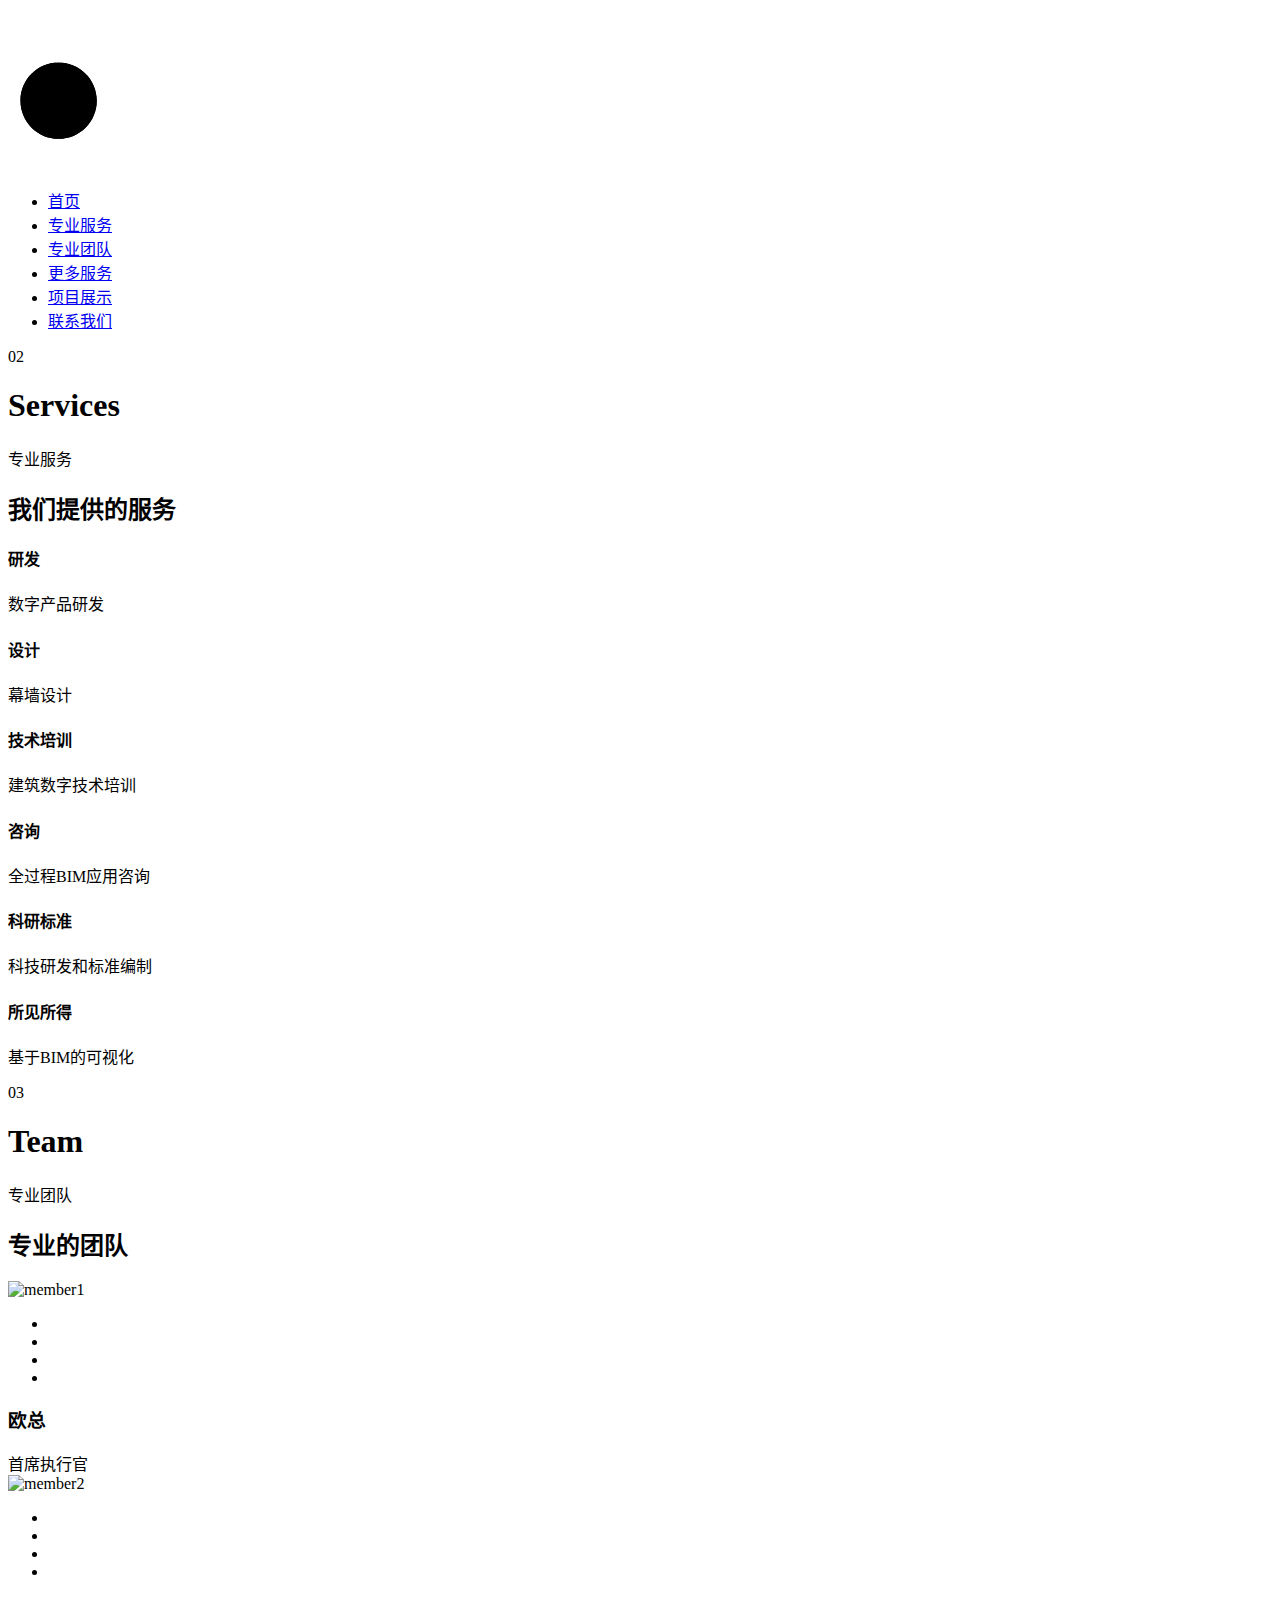
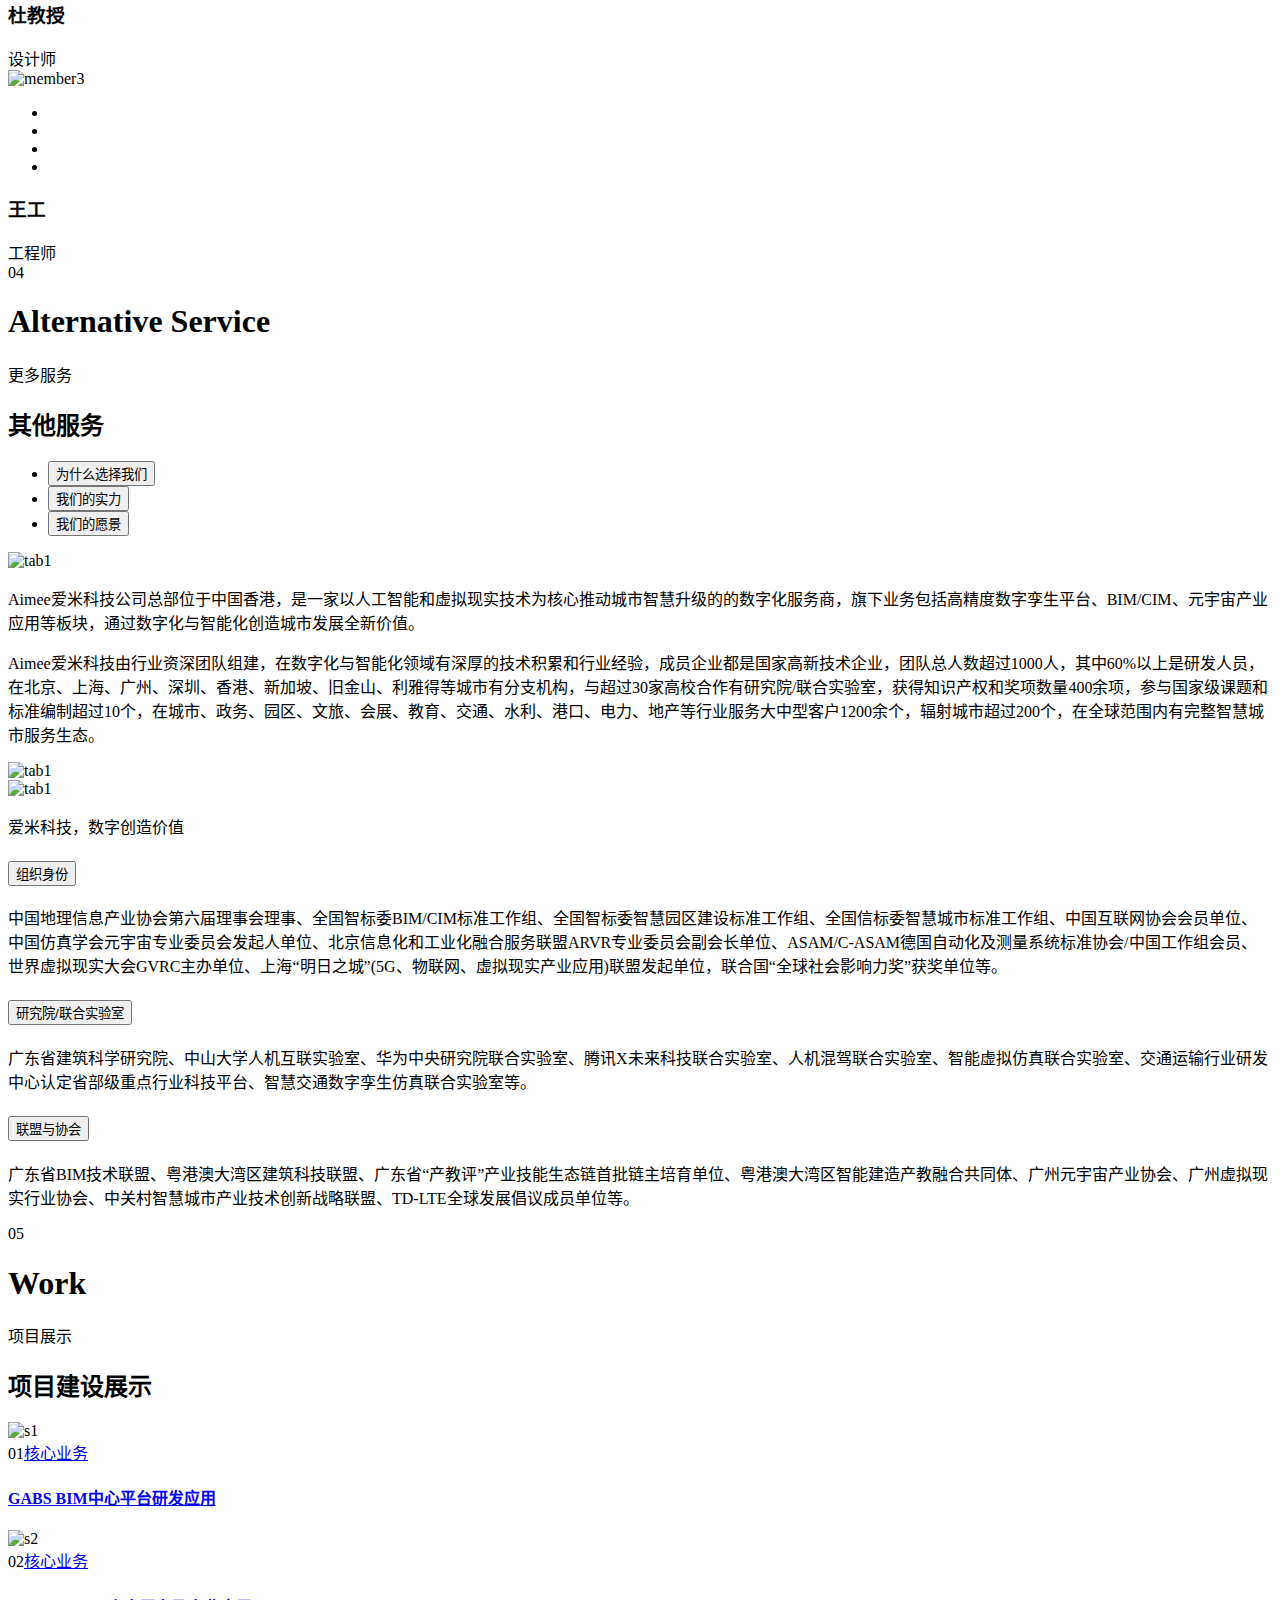
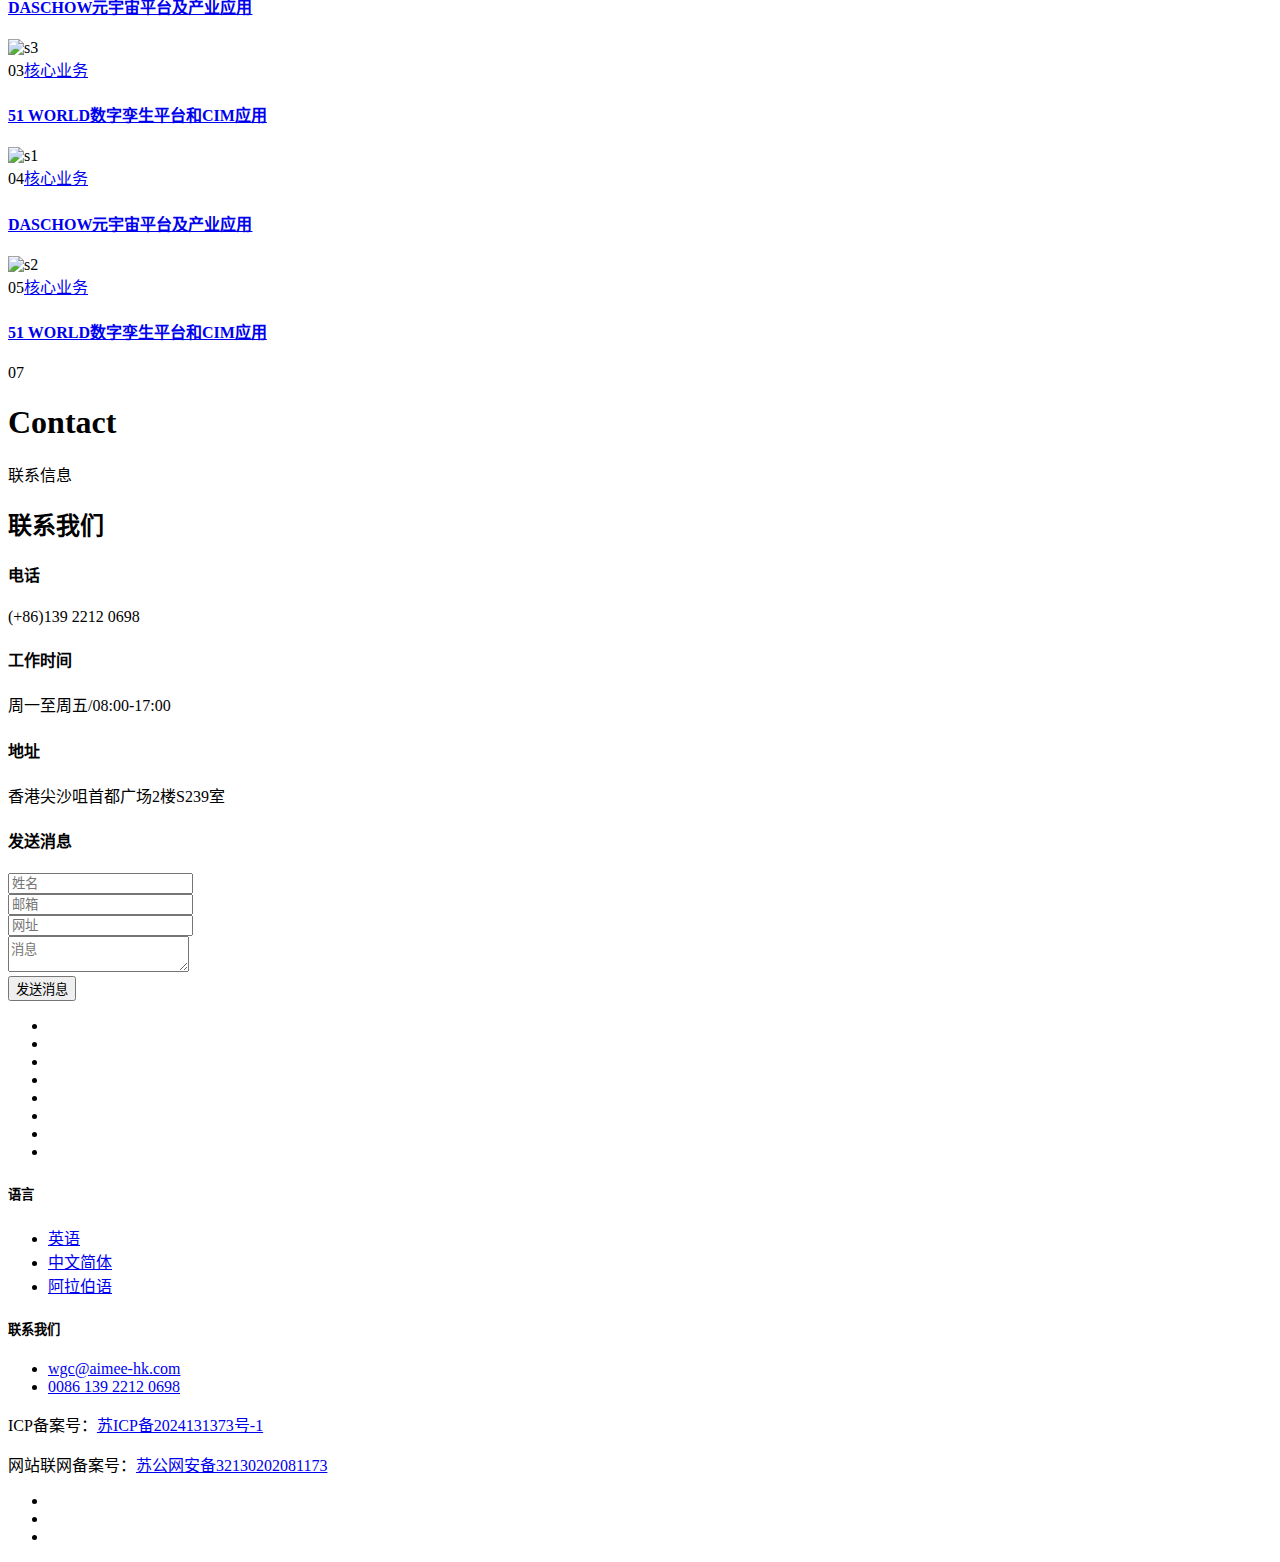
==== commit fb145b04: "增加多国语言" ====
--- a/docs/cn/index.html
+++ b/docs/cn/index.html
@@ -2,40 +2,31 @@
 <html class="no-js" lang="zh-CN">
 
 <head>
-    <title>Aimee爱米科技有限公司</title>
+    <title>爱米科技有限公司</title>
     <meta charset="utf-8">
     <meta content="IE=edge" http-equiv="X-UA-Compatible">
     <meta content="width=device-width, initial-scale=1, maximum-scale=1" name="viewport">
     <!--build:css css/Archios-assets.min.css-->
-    <link href="https://upload.wangk.cn/static.aimee-hk.com/css/bootstrap.min.css" media="screen" rel="stylesheet"
-        type="text/css">
-    <link href="https://upload.wangk.cn/static.aimee-hk.com/css/font-awesome.min.css" media="screen" rel="stylesheet"
-        type="text/css">
-    <link href="https://upload.wangk.cn/static.aimee-hk.com/css/line-awesome.min.css" media="screen" rel="stylesheet"
-        type="text/css">
-    <link href="https://upload.wangk.cn/static.aimee-hk.com/css/magnific-popup.css" media="screen" rel="stylesheet"
-        type="text/css">
-    <link href="https://upload.wangk.cn/static.aimee-hk.com/css/owl.carousel.css" media="screen" rel="stylesheet"
-        type="text/css">
-    <link href="https://upload.wangk.cn/static.aimee-hk.com/css/owl.theme.css" media="screen" rel="stylesheet"
-        type="text/css">
-    <link href="https://upload.wangk.cn/static.aimee-hk.com/css/jquery-ui.min.css" media="screen" rel="stylesheet"
-        type="text/css">
-    <link href="https://upload.wangk.cn/static.aimee-hk.com/css/jquery.bxslider.css" media="screen" rel="stylesheet"
-        type="text/css">
-    <link href="https://upload.wangk.cn/static.aimee-hk.com/css/flexslider.css" media="screen" rel="stylesheet"
-        type="text/css">
-    <link href="https://upload.wangk.cn/static.aimee-hk.com/css/settings.css" rel="stylesheet" type="text/css">
-    <link href="https://upload.wangk.cn/static.aimee-hk.com/css/layers.css" rel="stylesheet" type="text/css">
-    <link href="https://upload.wangk.cn/static.aimee-hk.com/css/navigation.css" rel="stylesheet" type="text/css">
+    <link href="https://static.cdn.aimee-hk.com/css/bootstrap.min.css" media="screen" rel="stylesheet" type="text/css">
+    <link href="https://static.cdn.aimee-hk.com/css/font-awesome.min.css" media="screen" rel="stylesheet" type="text/css">
+    <link href="https://static.cdn.aimee-hk.com/css/line-awesome.min.css" media="screen" rel="stylesheet" type="text/css">
+    <link href="https://static.cdn.aimee-hk.com/css/magnific-popup.css" media="screen" rel="stylesheet" type="text/css">
+    <link href="https://static.cdn.aimee-hk.com/css/owl.carousel.css" media="screen" rel="stylesheet" type="text/css">
+    <link href="https://static.cdn.aimee-hk.com/css/owl.theme.css" media="screen" rel="stylesheet" type="text/css">
+    <link href="https://static.cdn.aimee-hk.com/css/jquery-ui.min.css" media="screen" rel="stylesheet" type="text/css">
+    <link href="https://static.cdn.aimee-hk.com/css/jquery.bxslider.css" media="screen" rel="stylesheet" type="text/css">
+    <link href="https://static.cdn.aimee-hk.com/css/flexslider.css" media="screen" rel="stylesheet" type="text/css">
+    <link href="https://static.cdn.aimee-hk.com/css/settings.css" rel="stylesheet" type="text/css">
+    <link href="https://static.cdn.aimee-hk.com/css/layers.css" rel="stylesheet" type="text/css">
+    <link href="https://static.cdn.aimee-hk.com/css/navigation.css" rel="stylesheet" type="text/css">
     <!--endbuild-->
-    <link href="https://upload.wangk.cn/static.aimee-hk.com/css/style.css" rel="stylesheet" type="text/css">
+    <link href="https://static.cdn.aimee-hk.com/css/style.css" rel="stylesheet" type="text/css">
 </head>
 
 <body>
     <div class="ip-container" id="ip-container"><!--initial loader-->
         <div class="ip-header">
-            <p class="ip-logo"><img alt="" src="https://upload.wangk.cn/static.aimee-hk.com/images/logo.png"></p>
+            <p class="ip-logo"><img alt="" src="https://static.cdn.aimee-hk.com/images/logo.png"></p>
             <div class="ip-loader"><svg class="ip-inner" height="100px" viewBox="0 0 80 80" width="100px">
                     <path class="ip-loader-circlebg"
                         d="M40,10C57.351,10,71,23.649,71,40.5S57.351,71,40.5,71 S10,57.351,10,40.5S23.649,10,40.5,10z" />
@@ -47,7 +38,7 @@
         <div id="container"><!--Header==================================================-->
             <header class="clearfix">
                 <div class="logo"><a href="index.html"><img alt=""
-                            src="https://upload.wangk.cn/static.aimee-hk.com/images/logo.png"></a></div><a
+                            src="https://static.cdn.aimee-hk.com/images/logo.png"></a></div><a
                     class="open-menu-toggle" href="#"><span></span><span></span><span></span></a>
                 <nav class="nav-menu-box">
                     <ul class="navigation-menu-list">
@@ -76,7 +67,7 @@
                                     data-title="HTML5 Video" data-transition="zoomout"><!--MAIN IMAGE--><img alt=""
                                         class="rev-slidebg" data-bgfit="cover" data-bgparallax="10"
                                         data-bgposition="center center" data-bgrepeat="no-repeat" data-no-retina
-                                        src="https://upload.wangk.cn/static.aimee-hk.com/ppt.gif?v1.0.0"><!--LAYERS--><!--LAYER NR.1-->
+                                        src="https://static.cdn.aimee-hk.com/images/ppt.gif?v1.0.0"><!--LAYERS--><!--LAYER NR.1-->
                                     <div class="tp-caption NotGeneric-SubTitle   tp-resizeme rs-parallaxlevel-2"
                                         data-fontsize="['20','20','20','20']" data-height="none"
                                         data-hoffset="['170','0','0','0']" data-lineheight="['24','26','26','28']"
@@ -128,7 +119,7 @@
                                     data-title="HTML5 Video" data-transition="zoomout"><!--MAIN IMAGE--><img alt=""
                                         class="rev-slidebg" data-bgfit="cover" data-bgparallax="10"
                                         data-bgposition="center center" data-bgrepeat="no-repeat" data-no-retina
-                                        src="https://upload.wangk.cn/static.aimee-hk.com/ppt.gif?v1.0.0"><!--LAYERS--><!--LAYER NR.1-->
+                                        src="https://static.cdn.aimee-hk.com/images/ppt.gif?v1.0.0"><!--LAYERS--><!--LAYER NR.1-->
                                     <div class="tp-caption NotGeneric-SubTitle   tp-resizeme rs-parallaxlevel-2"
                                         data-fontsize="['20','20','20','20']" data-height="none"
                                         data-hoffset="['170','0','0','0']" data-lineheight="['24','26','26','28']"
@@ -180,7 +171,7 @@
                                     data-title="HTML5 Video" data-transition="zoomout"><!--MAIN IMAGE--><img alt=""
                                         class="rev-slidebg" data-bgfit="cover" data-bgparallax="10"
                                         data-bgposition="center center" data-bgrepeat="no-repeat" data-no-retina
-                                        src="https://upload.wangk.cn/static.aimee-hk.com/ppt.gif?v1.0.0"><!--LAYERS--><!--LAYER NR.1-->
+                                        src="https://static.cdn.aimee-hk.com/images/ppt.gif?v1.0.0"><!--LAYERS--><!--LAYER NR.1-->
                                     <div class="tp-caption NotGeneric-SubTitle   tp-resizeme rs-parallaxlevel-2"
                                         data-fontsize="['20','20','20','20']" data-height="none"
                                         data-hoffset="['170','0','0','0']" data-lineheight="['24','26','26','28']"
@@ -258,7 +249,7 @@
                             <div class="row">
                                 <div class="col-lg-4 col-md-6">
                                     <div class="services-post"><a
-                                            href="https://upload.wangk.cn/static.aimee-hk.com/ppt.gif?v1.0.0"><i
+                                            href="https://static.cdn.aimee-hk.com/images/ppt.gif?v1.0.0"><i
                                                 class="fas fa-university"></i></a>
                                         <h4>研发</h4>
                                         <p>数字产品研发</p>
@@ -266,7 +257,7 @@
                                 </div>
                                 <div class="col-lg-4 col-md-6">
                                     <div class="services-post"><a
-                                            href="https://upload.wangk.cn/static.aimee-hk.com/ppt.gif?v1.0.0"><i
+                                            href="https://static.cdn.aimee-hk.com/images/ppt.gif?v1.0.0"><i
                                                 class="fas fa-brush"></i></a>
                                         <h4>设计</h4>
                                         <p>幕墙设计</p>
@@ -274,7 +265,7 @@
                                 </div>
                                 <div class="col-lg-4 col-md-6">
                                     <div class="services-post"><a
-                                            href="https://upload.wangk.cn/static.aimee-hk.com/ppt.gif?v1.0.0"><i
+                                            href="https://static.cdn.aimee-hk.com/images/ppt.gif?v1.0.0"><i
                                                 class="fas fa-paint-roller"></i></a>
                                         <h4>技术培训</h4>
                                         <p>建筑数字技术培训</p>
@@ -282,7 +273,7 @@
                                 </div>
                                 <div class="col-lg-4 col-md-6">
                                     <div class="services-post"><a
-                                            href="https://upload.wangk.cn/static.aimee-hk.com/ppt.gif?v1.0.0"><i
+                                            href="https://static.cdn.aimee-hk.com/images/ppt.gif?v1.0.0"><i
                                                 class="fas fa-briefcase"></i></a>
                                         <h4>咨询</h4>
                                         <p>全过程BIM应用咨询</p>
@@ -290,7 +281,7 @@
                                 </div>
                                 <div class="col-lg-4 col-md-6">
                                     <div class="services-post"><a
-                                            href="https://upload.wangk.cn/static.aimee-hk.com/ppt.gif?v1.0.0"><i
+                                            href="https://static.cdn.aimee-hk.com/images/ppt.gif?v1.0.0"><i
                                                 class="fas fa-wrench"></i></a>
                                         <h4>科研标准</h4>
                                         <p>科技研发和标准编制</p>
@@ -298,7 +289,7 @@
                                 </div>
                                 <div class="col-lg-4 col-md-6">
                                     <div class="services-post"><a
-                                            href="https://upload.wangk.cn/static.aimee-hk.com/ppt.gif?v1.0.0"><i
+                                            href="https://static.cdn.aimee-hk.com/images/ppt.gif?v1.0.0"><i
                                                 class="fas fa-laptop-house"></i></a>
                                         <h4>所见所得</h4>
                                         <p>基于BIM的可视化</p>
@@ -322,7 +313,7 @@
                                 <div class="col-md-4">
                                     <div class="team-post">
                                         <div class="image-holder"><img alt="member1"
-                                                src="https://upload.wangk.cn/static.aimee-hk.com/upload/architecture/member1.jpg?20240911">
+                                                src="https://static.cdn.aimee-hk.com/upload/architecture/member1.jpg?20240911">
                                         </div>
                                         <div class="hover-team">
                                             <ul class="social-team">
@@ -338,7 +329,7 @@
                                 <div class="col-md-4">
                                     <div class="team-post">
                                         <div class="image-holder"><img alt="member2"
-                                                src="https://upload.wangk.cn/static.aimee-hk.com/upload/architecture/member2.jpg?20240911">
+                                                src="https://static.cdn.aimee-hk.com/upload/architecture/member2.jpg?20240911">
                                         </div>
                                         <div class="hover-team">
                                             <ul class="social-team">
@@ -354,7 +345,7 @@
                                 <div class="col-md-4">
                                     <div class="team-post">
                                         <div class="image-holder"><img alt="member3"
-                                                src="https://upload.wangk.cn/static.aimee-hk.com/upload/architecture/member3.jpg?20240911">
+                                                src="https://static.cdn.aimee-hk.com/upload/architecture/member3.jpg?20240911">
                                         </div>
                                         <div class="hover-team">
                                             <ul class="social-team">
@@ -402,7 +393,7 @@
                                             role="tabpanel">
                                             <div class="row">
                                                 <div class="col-lg-4"><img alt="tab1"
-                                                        src="https://upload.wangk.cn/static.aimee-hk.com/upload/architecture/tab1.jpg">
+                                                        src="https://static.cdn.aimee-hk.com/upload/architecture/tab1.jpg">
                                                 </div>
                                                 <div class="col-lg-8">
                                                     <p>Aimee爱米科技公司总部位于中国香港，是一家以人工智能和虚拟现实技术为核心推动城市智慧升级的的数字化服务商，旗下业务包括高精度数字孪生平台、BIM/CIM、元宇宙产业应用等板块，通过数字化与智能化创造城市发展全新价值。
@@ -418,7 +409,7 @@
                                                     </p>
                                                 </div>
                                                 <div class="col-lg-4"><img alt="tab1"
-                                                        src="https://upload.wangk.cn/static.aimee-hk.com/upload/architecture/tab1.jpg">
+                                                        src="https://static.cdn.aimee-hk.com/upload/architecture/tab1.jpg">
                                                 </div>
                                             </div>
                                         </div>
@@ -426,7 +417,7 @@
                                             role="tabpanel">
                                             <div class="row">
                                                 <div class="col-lg-4"><img alt="tab1"
-                                                        src="https://upload.wangk.cn/static.aimee-hk.com/upload/architecture/tab1.jpg">
+                                                        src="https://static.cdn.aimee-hk.com/upload/architecture/tab1.jpg">
                                                 </div>
                                                 <div class="col-lg-8">
                                                     <p>爱米科技，数字创造价值</p>
@@ -483,7 +474,7 @@
                                 </div>
                             </div>
                         </div>
-                        <!--<div class="features-box"><div class="row"><div class="col-lg-5"><div class="feature-content"><h3>高级设计</h3><p>Lorem ipsum dolor sit amet,consectetur adipisicing elit,sed do eiusmod tempor incididunt ut labore et dolore magna aliqua.Ut enim ad minim veniam</p><a class="theme-button"href="portfolio.html"><span>Projects</span></a></div></div><div class="col-lg-7"><div class="image-holder"><img alt="transformational_designs"src="https://upload.wangk.cn/static.aimee-hk.com/upload/architecture/transformational_designs.png"></div></div></div></div>-->
+                        <!--<div class="features-box"><div class="row"><div class="col-lg-5"><div class="feature-content"><h3>高级设计</h3><p>Lorem ipsum dolor sit amet,consectetur adipisicing elit,sed do eiusmod tempor incididunt ut labore et dolore magna aliqua.Ut enim ad minim veniam</p><a class="theme-button"href="portfolio.html"><span>Projects</span></a></div></div><div class="col-lg-7"><div class="image-holder"><img alt="transformational_designs"src="https://static.cdn.aimee-hk.com/upload/architecture/transformational_designs.png"></div></div></div></div>-->
                     </div>
                 </section>
                 <!--End tabs-collapse-section--><!--scroller-section==================================================-->
@@ -500,11 +491,11 @@
                                 <div class="item">
                                     <div class="scroller-post">
                                         <div class="image-holder"><img alt="s1"
-                                                src="https://upload.wangk.cn/static.aimee-hk.com/upload/architecture/s1.jpg?20240911">
+                                                src="https://static.cdn.aimee-hk.com/upload/architecture/s1.jpg?20240911">
                                         </div>
                                         <div class="hover-box"><span>01</span><a class="cat-link"
                                                 href="portfolio.html">核心业务</a>
-                                            <h4><a href="https://upload.wangk.cn/static.aimee-hk.com/ppt.gif?v1.0.0">GABS
+                                            <h4><a href="https://static.cdn.aimee-hk.com/images/ppt.gif?v1.0.0">GABS
                                                     BIM中心平台研发应用</a></h4>
                                         </div>
                                     </div>
@@ -512,12 +503,12 @@
                                 <div class="item">
                                     <div class="scroller-post">
                                         <div class="image-holder"><img alt="s2"
-                                                src="https://upload.wangk.cn/static.aimee-hk.com/upload/architecture/s2.jpg?20240911">
+                                                src="https://static.cdn.aimee-hk.com/upload/architecture/s2.jpg?20240911">
                                         </div>
                                         <div class="hover-box"><span>02</span><a class="cat-link"
                                                 href="portfolio.html">核心业务</a>
                                             <h4><a
-                                                    href="https://upload.wangk.cn/static.aimee-hk.com/ppt.gif?v1.0.0">DASCHOW元宇宙平台及产业应用</a>
+                                                    href="https://static.cdn.aimee-hk.com/images/ppt.gif?v1.0.0">DASCHOW元宇宙平台及产业应用</a>
                                             </h4>
                                         </div>
                                     </div>
@@ -525,11 +516,11 @@
                                 <div class="item">
                                     <div class="scroller-post">
                                         <div class="image-holder"><img alt="s3"
-                                                src="https://upload.wangk.cn/static.aimee-hk.com/upload/architecture/s3.jpg?20240911">
+                                                src="https://static.cdn.aimee-hk.com/upload/architecture/s3.jpg?20240911">
                                         </div>
                                         <div class="hover-box"><span>03</span><a class="cat-link"
                                                 href="portfolio.html">核心业务</a>
-                                            <h4><a href="https://upload.wangk.cn/static.aimee-hk.com/ppt.gif?v1.0.0">51
+                                            <h4><a href="https://static.cdn.aimee-hk.com/images/ppt.gif?v1.0.0">51
                                                     WORLD数字孪生平台和CIM应用</a></h4>
                                         </div>
                                     </div>
@@ -537,12 +528,12 @@
                                 <div class="item">
                                     <div class="scroller-post">
                                         <div class="image-holder"><img alt="s1"
-                                                src="https://upload.wangk.cn/static.aimee-hk.com/upload/architecture/s1.jpg?20240911">
+                                                src="https://static.cdn.aimee-hk.com/upload/architecture/s1.jpg?20240911">
                                         </div>
                                         <div class="hover-box"><span>04</span><a class="cat-link"
                                                 href="portfolio.html">核心业务</a>
                                             <h4><a
-                                                    href="https://upload.wangk.cn/static.aimee-hk.com/ppt.gif?v1.0.0">DASCHOW元宇宙平台及产业应用</a>
+                                                    href="https://static.cdn.aimee-hk.com/images/ppt.gif?v1.0.0">DASCHOW元宇宙平台及产业应用</a>
                                             </h4>
                                         </div>
                                     </div>
@@ -550,11 +541,11 @@
                                 <div class="item">
                                     <div class="scroller-post">
                                         <div class="image-holder"><img alt="s2"
-                                                src="https://upload.wangk.cn/static.aimee-hk.com/upload/architecture/s2.jpg?20240911">
+                                                src="https://static.cdn.aimee-hk.com/upload/architecture/s2.jpg?20240911">
                                         </div>
                                         <div class="hover-box"><span>05</span><a class="cat-link"
                                                 href="portfolio.html">核心业务</a>
-                                            <h4><a href="https://upload.wangk.cn/static.aimee-hk.com/ppt.gif?v1.0.0">51
+                                            <h4><a href="https://static.cdn.aimee-hk.com/images/ppt.gif?v1.0.0">51
                                                     WORLD数字孪生平台和CIM应用</a></h4>
                                         </div>
                                     </div>
@@ -563,7 +554,7 @@
                         </div>
                     </div>
                 </section>
-                <!--End scroller-section--><!--blog-section==================================================--><!--<section class="blog-section"id="blog"><div class="section-title"><span>06</span><h1>Blog</h1></div><div class="container"><div class="title-box"><span>recent posts</span><h2>Fresh News</h2></div><div class="blog-box"><div class="row"><div class="col-lg-4"><div class="blog-post"><a href="single-post.html"class="post-thumbnail"><img src="https://upload.wangk.cn/static.aimee-hk.com/upload/architecture/blog1.jpg"alt=""></a><div class="post-content"><ul class="meta-list"><li><a href="blog.html"><i class="far fa-folder-open"></i>Business</a></li><li><a href="blog.html"><i class="far fa-clock"></i>9 Hours ago</a></li></ul><h3><a href="single-post.html">Designing with balance and care</a></h3><p>Individuals require a place to live,work,play,learn,shop,and eat.Architects are in charge of planning these</p><a class="button-one"href="single-post.html"><span>Read More</span></a></div></div></div><div class="col-lg-4"><div class="blog-post"><a href="single-post.html"class="post-thumbnail"><img src="https://upload.wangk.cn/static.aimee-hk.com/upload/architecture/blog2.jpg"alt=""></a><div class="post-content"><ul class="meta-list"><li><a href="blog.html"><i class="far fa-folder-open"></i>Business</a></li><li><a href="blog.html"><i class="far fa-clock"></i>9 Hours ago</a></li></ul><h3><a href="single-post.html">Designing with balance and care</a></h3><p>Individuals require a place to live,work,play,learn,shop,and eat.Architects are in charge of planning these</p><a class="button-one"href="single-post.html"><span>Read More</span></a></div></div></div><div class="col-lg-4"><div class="blog-post"><a href="single-post.html"class="post-thumbnail"><img src="https://upload.wangk.cn/static.aimee-hk.com/upload/architecture/blog3.jpg"alt=""></a><div class="post-content"><ul class="meta-list"><li><a href="blog.html"><i class="far fa-folder-open"></i>Business</a></li><li><a href="blog.html"><i class="far fa-clock"></i>9 Hours ago</a></li></ul><h3><a href="single-post.html">Designing with balance and care</a></h3><p>Individuals require a place to live,work,play,learn,shop,and eat.Architects are in charge of planning these</p><a class="button-one"href="single-post.html"><span>Read More</span></a></div></div></div></div></div></div></section>--><!--End blog-section--><!--contact-info-section==================================================-->
+                <!--End scroller-section--><!--blog-section==================================================--><!--<section class="blog-section"id="blog"><div class="section-title"><span>06</span><h1>Blog</h1></div><div class="container"><div class="title-box"><span>recent posts</span><h2>Fresh News</h2></div><div class="blog-box"><div class="row"><div class="col-lg-4"><div class="blog-post"><a href="single-post.html"class="post-thumbnail"><img src="https://static.cdn.aimee-hk.com/upload/architecture/blog1.jpg"alt=""></a><div class="post-content"><ul class="meta-list"><li><a href="blog.html"><i class="far fa-folder-open"></i>Business</a></li><li><a href="blog.html"><i class="far fa-clock"></i>9 Hours ago</a></li></ul><h3><a href="single-post.html">Designing with balance and care</a></h3><p>Individuals require a place to live,work,play,learn,shop,and eat.Architects are in charge of planning these</p><a class="button-one"href="single-post.html"><span>Read More</span></a></div></div></div><div class="col-lg-4"><div class="blog-post"><a href="single-post.html"class="post-thumbnail"><img src="https://static.cdn.aimee-hk.com/upload/architecture/blog2.jpg"alt=""></a><div class="post-content"><ul class="meta-list"><li><a href="blog.html"><i class="far fa-folder-open"></i>Business</a></li><li><a href="blog.html"><i class="far fa-clock"></i>9 Hours ago</a></li></ul><h3><a href="single-post.html">Designing with balance and care</a></h3><p>Individuals require a place to live,work,play,learn,shop,and eat.Architects are in charge of planning these</p><a class="button-one"href="single-post.html"><span>Read More</span></a></div></div></div><div class="col-lg-4"><div class="blog-post"><a href="single-post.html"class="post-thumbnail"><img src="https://static.cdn.aimee-hk.com/upload/architecture/blog3.jpg"alt=""></a><div class="post-content"><ul class="meta-list"><li><a href="blog.html"><i class="far fa-folder-open"></i>Business</a></li><li><a href="blog.html"><i class="far fa-clock"></i>9 Hours ago</a></li></ul><h3><a href="single-post.html">Designing with balance and care</a></h3><p>Individuals require a place to live,work,play,learn,shop,and eat.Architects are in charge of planning these</p><a class="button-one"href="single-post.html"><span>Read More</span></a></div></div></div></div></div></div></section>--><!--End blog-section--><!--contact-info-section==================================================-->
                 <section class="contact-info-section" id="contact">
                     <div class="section-title"><span>07</span>
                         <h1>Contact</h1>
@@ -639,28 +630,28 @@
                         <div class="container">
                             <ul class="insta-list">
                                 <li><a href="#"><img alt=""
-                                            src="https://upload.wangk.cn/static.aimee-hk.com/upload/architecture/instagram/1.jpg"></a>
+                                            src="https://static.cdn.aimee-hk.com/upload/architecture/instagram/1.jpg"></a>
                                 </li>
                                 <li><a href="#"><img alt=""
-                                            src="https://upload.wangk.cn/static.aimee-hk.com/upload/architecture/instagram/2.jpg"></a>
+                                            src="https://static.cdn.aimee-hk.com/upload/architecture/instagram/2.jpg"></a>
                                 </li>
                                 <li><a href="#"><img alt=""
-                                            src="https://upload.wangk.cn/static.aimee-hk.com/upload/architecture/instagram/3.jpg"></a>
+                                            src="https://static.cdn.aimee-hk.com/upload/architecture/instagram/3.jpg"></a>
                                 </li>
                                 <li><a href="#"><img alt=""
-                                            src="https://upload.wangk.cn/static.aimee-hk.com/upload/architecture/instagram/4.jpg"></a>
+                                            src="https://static.cdn.aimee-hk.com/upload/architecture/instagram/4.jpg"></a>
                                 </li>
                                 <li><a href="#"><img alt=""
-                                            src="https://upload.wangk.cn/static.aimee-hk.com/upload/architecture/instagram/5.jpg"></a>
+                                            src="https://static.cdn.aimee-hk.com/upload/architecture/instagram/5.jpg"></a>
                                 </li>
                                 <li><a href="#"><img alt=""
-                                            src="https://upload.wangk.cn/static.aimee-hk.com/upload/architecture/instagram/6.jpg"></a>
+                                            src="https://static.cdn.aimee-hk.com/upload/architecture/instagram/6.jpg"></a>
                                 </li>
                                 <li><a href="#"><img alt=""
-                                            src="https://upload.wangk.cn/static.aimee-hk.com/upload/architecture/instagram/7.jpg"></a>
+                                            src="https://static.cdn.aimee-hk.com/upload/architecture/instagram/7.jpg"></a>
                                 </li>
                                 <li><a href="#"><img alt=""
-                                            src="https://upload.wangk.cn/static.aimee-hk.com/upload/architecture/instagram/8.png"></a>
+                                            src="https://static.cdn.aimee-hk.com/upload/architecture/instagram/8.png"></a>
                                 </li>
                             </ul>
                         </div>
@@ -672,9 +663,9 @@
                                     <div class="footer-widget-line">
                                         <h5>语言</h5>
                                         <ul class="custom-list">
+                                            <li><a href="/">英语</a></li>
                                             <li><a href="/cn">中文简体</a></li>
-                                            <li><a href="/">英语</a></li>
-                                            <li><a href="/jp">日本语</a></li>
+                                            <li><a href="/arabic">阿拉伯语</a></li>
                                         </ul>
                                     </div>
                                 </div>
@@ -683,7 +674,7 @@
                                     <div class="footer-widget-line">
                                         <h5>联系我们</h5>
                                         <ul class="custom-list">
-                                            <li><a href="#">wgc@aimee-hk.com</a></li>
+                                            <li><a href="mailto:wgc@aimee-hk.com">wgc@aimee-hk.com</a></li>
                                             <li><a href="#">0086 139 2212 0698</a></li>
                                         </ul>
                                     </div>
@@ -696,7 +687,7 @@
                     <div class="container-fluid">
                         <div class="row">
                             <div class="col-sm-6">
-                                <p>ICP备案号：<a href="https://beian.miit.gov.cn/" target="_black" rel="nofollow" id="BeiAnHao">苏ICP备18046890号-1</a></p>
+                                <p>ICP备案号：<a href="https://beian.miit.gov.cn/" target="_black" rel="nofollow" id="BeiAnHao">苏ICP备2024131373号-1</a></p>
                                 <p>网站联网备案号：<a href="https://beian.mps.gov.cn/#/query/webSearch?code=32130202081173" rel="noreferrer" target="_blank">苏公网安备32130202081173</a></p>
                             </div>
                             <div class="col-sm-6">
@@ -712,35 +703,35 @@
             </div>
         </div><!--End Container-->
     </div><!--build:js js/Archios-plugins.min.js-->
-    <script src="https://upload.wangk.cn/static.aimee-hk.com/js/jquery.min.js"></script>
-    <script src="https://upload.wangk.cn/static.aimee-hk.com/js/jquery.migrate.js"></script>
-    <script src="https://upload.wangk.cn/static.aimee-hk.com/js/jquery-ui.min.js"></script>
-    <script src="https://upload.wangk.cn/static.aimee-hk.com/js/jquery.nouislider.min.js"></script>
-    <script src="https://upload.wangk.cn/static.aimee-hk.com/js/jquery.magnific-popup.min.js"></script>
-    <script src="https://upload.wangk.cn/static.aimee-hk.com/js/jquery.imagesloaded.min.js"></script>
-    <script src="https://upload.wangk.cn/static.aimee-hk.com/js/jquery.isotope.min.js"></script>
-    <script src="https://upload.wangk.cn/static.aimee-hk.com/js/jquery.bxslider.min.js"></script>
-    <script src="https://upload.wangk.cn/static.aimee-hk.com/js/jquery.flexslider.js"></script>
-    <script src="https://upload.wangk.cn/static.aimee-hk.com/js/bootstrap.min.js"></script>
-    <script src="https://upload.wangk.cn/static.aimee-hk.com/js/owl.carousel.min.js"></script>
-    <script src="https://upload.wangk.cn/static.aimee-hk.com/js/pathLoader.js"></script>
-    <script src="https://upload.wangk.cn/static.aimee-hk.com/js/jquery.themepunch.tools.min.js"></script>
-    <script src="https://upload.wangk.cn/static.aimee-hk.com/js/jquery.themepunch.revolution.min.js"></script>
-    <script src="https://upload.wangk.cn/static.aimee-hk.com/js/jquery.appear.js"></script><!--endbuild-->
-    <script src="https://upload.wangk.cn/static.aimee-hk.com/js/jquery.countTo.js"></script>
+    <script src="https://static.cdn.aimee-hk.com/js/jquery.min.js"></script>
+    <script src="https://static.cdn.aimee-hk.com/js/jquery.migrate.js"></script>
+    <script src="https://static.cdn.aimee-hk.com/js/jquery-ui.min.js"></script>
+    <script src="https://static.cdn.aimee-hk.com/js/jquery.nouislider.min.js"></script>
+    <script src="https://static.cdn.aimee-hk.com/js/jquery.magnific-popup.min.js"></script>
+    <script src="https://static.cdn.aimee-hk.com/js/jquery.imagesloaded.min.js"></script>
+    <script src="https://static.cdn.aimee-hk.com/js/jquery.isotope.min.js"></script>
+    <script src="https://static.cdn.aimee-hk.com/js/jquery.bxslider.min.js"></script>
+    <script src="https://static.cdn.aimee-hk.com/js/jquery.flexslider.js"></script>
+    <script src="https://static.cdn.aimee-hk.com/js/bootstrap.min.js"></script>
+    <script src="https://static.cdn.aimee-hk.com/js/owl.carousel.min.js"></script>
+    <script src="https://static.cdn.aimee-hk.com/js/pathLoader.js"></script>
+    <script src="https://static.cdn.aimee-hk.com/js/jquery.themepunch.tools.min.js"></script>
+    <script src="https://static.cdn.aimee-hk.com/js/jquery.themepunch.revolution.min.js"></script>
+    <script src="https://static.cdn.aimee-hk.com/js/jquery.appear.js"></script><!--endbuild-->
+    <script src="https://static.cdn.aimee-hk.com/js/jquery.countTo.js"></script>
     <!--<script src="http://www.google.cn/maps/api/js?&amp;sensor=false&amp;language=en"></script><script src="js/gmap3.min.js"></script>-->
-    <script src="https://upload.wangk.cn/static.aimee-hk.com/js/script.js"></script><!--END REVOLUTION SLIDER-->
+    <script src="https://static.cdn.aimee-hk.com/js/script.js"></script><!--END REVOLUTION SLIDER-->
     <script
-        src="https://upload.wangk.cn/static.aimee-hk.com/js/extensions/revolution.extension.slideanims.min.js"></script>
+        src="https://static.cdn.aimee-hk.com/js/extensions/revolution.extension.slideanims.min.js"></script>
     <script
-        src="https://upload.wangk.cn/static.aimee-hk.com/js/extensions/revolution.extension.actions.min.js"></script>
+        src="https://static.cdn.aimee-hk.com/js/extensions/revolution.extension.actions.min.js"></script>
     <script
-        src="https://upload.wangk.cn/static.aimee-hk.com/js/extensions/revolution.extension.layeranimation.min.js"></script>
+        src="https://static.cdn.aimee-hk.com/js/extensions/revolution.extension.layeranimation.min.js"></script>
     <script
-        src="https://upload.wangk.cn/static.aimee-hk.com/js/extensions/revolution.extension.navigation.min.js"></script>
+        src="https://static.cdn.aimee-hk.com/js/extensions/revolution.extension.navigation.min.js"></script>
     <script
-        src="https://upload.wangk.cn/static.aimee-hk.com/js/extensions/revolution.extension.parallax.min.js"></script>
-    <script>var tpj = jQuery; var revapi46; tpj(document).ready(function () { if (tpj("#rev_slider_46_1").revolution == undefined) { revslider_showDoubleJqueryError("#rev_slider_46_1") } else { revapi46 = tpj("#rev_slider_46_1").show().revolution({ sliderType: "standard", jsFileLocation: "https://upload.wangk.cn/static.aimee-hk.com/js/", sliderLayout: "fullscreen", dottedOverlay: "none", delay: 9000, navigation: { keyboardNavigation: "off", keyboard_direction: "horizontal", mouseScrollNavigation: "off", onHoverStop: "off", touch: { touchenabled: "on", swipe_threshold: 75, swipe_min_touches: 1, swipe_direction: "horizontal", drag_block_vertical: false }, arrows: { style: "gyges", enable: true, hide_onmobile: false, hide_under: 600, hide_onleave: false, hide_delay: 200, hide_delay_mobile: 1200, left: { h_align: "right", v_align: "bottom", h_offset: 50, v_offset: 50 }, right: { h_align: "right", v_align: "bottom", h_offset: 50, v_offset: 122 } }, bullets: { enable: true, hide_onmobile: true, hide_onleave: false, hide_delay: 200, hide_under: 0, hide_over: 9999, tmp: '<span class="tp-bullet-image"></span><span class="tp-bullet-title"></span>', direction: "vertical", space: 7, h_align: "right", v_align: "bottom", h_offset: 70, v_offset: 210 } }, viewPort: { enable: true, outof: "pause", visible_area: "80%", presize: false }, responsiveLevels: [1170, 1280, 778, 480], gridwidth: [1170, 1280, 778, 480], gridheight: [868, 768, 960, 720], lazyType: "none", parallax: { type: "mouse", origo: "slidercenter", speed: 2000, levels: [2, 3, 4, 5, 6, 7, 12, 16, 10, 50, 46, 47, 48, 49, 50, 55], type: "mouse", }, shadow: 0, spinner: "off", stopLoop: "off", stopAfterLoops: -1, stopAtSlide: -1, shuffle: "off", autoHeight: "off", hideThumbsOnMobile: "off", hideSliderAtLimit: 0, hideCaptionAtLimit: 0, hideAllCaptionAtLilmit: 0, debugMode: false, fallbacks: { simplifyAll: "off", nextSlideOnWindowFocus: "off", disableFocusListener: false, } }) } });</script>
+        src="https://static.cdn.aimee-hk.com/js/extensions/revolution.extension.parallax.min.js"></script>
+    <script>var tpj = jQuery; var revapi46; tpj(document).ready(function () { if (tpj("#rev_slider_46_1").revolution == undefined) { revslider_showDoubleJqueryError("#rev_slider_46_1") } else { revapi46 = tpj("#rev_slider_46_1").show().revolution({ sliderType: "standard", jsFileLocation: "https://static.cdn.aimee-hk.com/js/", sliderLayout: "fullscreen", dottedOverlay: "none", delay: 9000, navigation: { keyboardNavigation: "off", keyboard_direction: "horizontal", mouseScrollNavigation: "off", onHoverStop: "off", touch: { touchenabled: "on", swipe_threshold: 75, swipe_min_touches: 1, swipe_direction: "horizontal", drag_block_vertical: false }, arrows: { style: "gyges", enable: true, hide_onmobile: false, hide_under: 600, hide_onleave: false, hide_delay: 200, hide_delay_mobile: 1200, left: { h_align: "right", v_align: "bottom", h_offset: 50, v_offset: 50 }, right: { h_align: "right", v_align: "bottom", h_offset: 50, v_offset: 122 } }, bullets: { enable: true, hide_onmobile: true, hide_onleave: false, hide_delay: 200, hide_under: 0, hide_over: 9999, tmp: '<span class="tp-bullet-image"></span><span class="tp-bullet-title"></span>', direction: "vertical", space: 7, h_align: "right", v_align: "bottom", h_offset: 70, v_offset: 210 } }, viewPort: { enable: true, outof: "pause", visible_area: "80%", presize: false }, responsiveLevels: [1170, 1280, 778, 480], gridwidth: [1170, 1280, 778, 480], gridheight: [868, 768, 960, 720], lazyType: "none", parallax: { type: "mouse", origo: "slidercenter", speed: 2000, levels: [2, 3, 4, 5, 6, 7, 12, 16, 10, 50, 46, 47, 48, 49, 50, 55], type: "mouse", }, shadow: 0, spinner: "off", stopLoop: "off", stopAfterLoops: -1, stopAtSlide: -1, shuffle: "off", autoHeight: "off", hideThumbsOnMobile: "off", hideSliderAtLimit: 0, hideCaptionAtLimit: 0, hideAllCaptionAtLilmit: 0, debugMode: false, fallbacks: { simplifyAll: "off", nextSlideOnWindowFocus: "off", disableFocusListener: false, } }) } });</script>
 </body>
 
 </html>